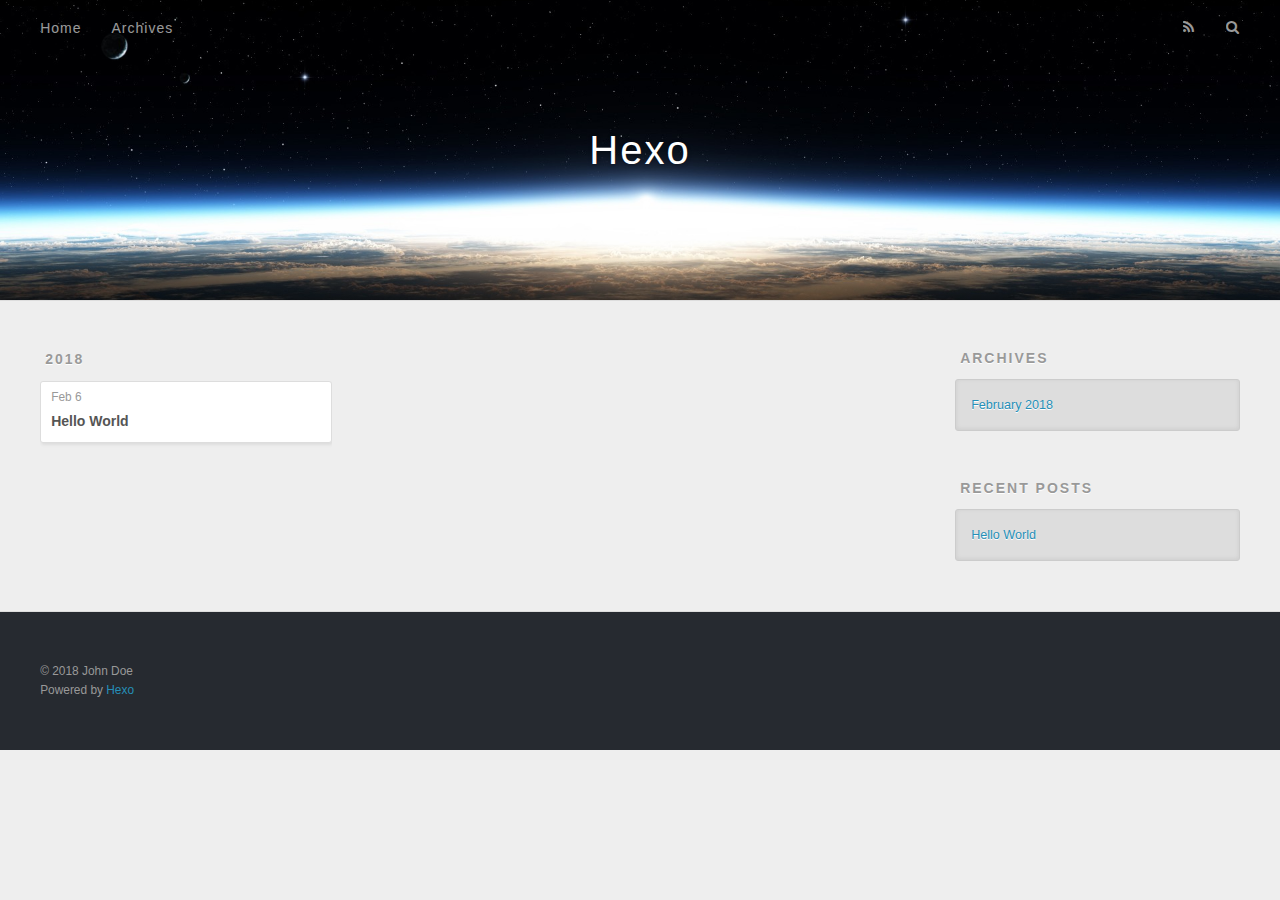
==== archives/index.html @ 39b3f88a "Site updated: 2018-02-06 17:50:25" ====
<!DOCTYPE html>
<html>
<head>
  <meta charset="utf-8">
  
  <title>Archives | Hexo</title>
  <meta name="viewport" content="width=device-width, initial-scale=1, maximum-scale=1">
  <meta property="og:type" content="website">
<meta property="og:title" content="Hexo">
<meta property="og:url" content="http://yoursite.com/archives/index.html">
<meta property="og:site_name" content="Hexo">
<meta name="twitter:card" content="summary">
<meta name="twitter:title" content="Hexo">
  
    <link rel="alternate" href="/atom.xml" title="Hexo" type="application/atom+xml">
  
  
    <link rel="icon" href="/favicon.png">
  
  
    <link href="//fonts.googleapis.com/css?family=Source+Code+Pro" rel="stylesheet" type="text/css">
  
  <link rel="stylesheet" href="/css/style.css">
  

</head>

<body>
  <div id="container">
    <div id="wrap">
      <header id="header">
  <div id="banner"></div>
  <div id="header-outer" class="outer">
    <div id="header-title" class="inner">
      <h1 id="logo-wrap">
        <a href="/" id="logo">Hexo</a>
      </h1>
      
    </div>
    <div id="header-inner" class="inner">
      <nav id="main-nav">
        <a id="main-nav-toggle" class="nav-icon"></a>
        
          <a class="main-nav-link" href="/">Home</a>
        
          <a class="main-nav-link" href="/archives">Archives</a>
        
      </nav>
      <nav id="sub-nav">
        
          <a id="nav-rss-link" class="nav-icon" href="/atom.xml" title="RSS Feed"></a>
        
        <a id="nav-search-btn" class="nav-icon" title="Search"></a>
      </nav>
      <div id="search-form-wrap">
        <form action="//google.com/search" method="get" accept-charset="UTF-8" class="search-form"><input type="search" name="q" class="search-form-input" placeholder="Search"><button type="submit" class="search-form-submit">&#xF002;</button><input type="hidden" name="sitesearch" value="http://yoursite.com"></form>
      </div>
    </div>
  </div>
</header>
      <div class="outer">
        <section id="main">
  
  
    
    
      
      
      <section class="archives-wrap">
        <div class="archive-year-wrap">
          <a href="/archives/2018" class="archive-year">2018</a>
        </div>
        <div class="archives">
    
    <article class="archive-article archive-type-post">
  <div class="archive-article-inner">
    <header class="archive-article-header">
      <a href="/2018/02/06/hello-world/" class="archive-article-date">
  <time datetime="2018-02-06T09:30:48.833Z" itemprop="datePublished">Feb 6</time>
</a>
      
  
    <h1 itemprop="name">
      <a class="archive-article-title" href="/2018/02/06/hello-world/">Hello World</a>
    </h1>
  

    </header>
  </div>
</article>
  
  
    </div></section>
  

</section>
        
          <aside id="sidebar">
  
    

  
    

  
    
  
    
  <div class="widget-wrap">
    <h3 class="widget-title">Archives</h3>
    <div class="widget">
      <ul class="archive-list"><li class="archive-list-item"><a class="archive-list-link" href="/archives/2018/02/">February 2018</a></li></ul>
    </div>
  </div>


  
    
  <div class="widget-wrap">
    <h3 class="widget-title">Recent Posts</h3>
    <div class="widget">
      <ul>
        
          <li>
            <a href="/2018/02/06/hello-world/">Hello World</a>
          </li>
        
      </ul>
    </div>
  </div>

  
</aside>
        
      </div>
      <footer id="footer">
  
  <div class="outer">
    <div id="footer-info" class="inner">
      &copy; 2018 John Doe<br>
      Powered by <a href="http://hexo.io/" target="_blank">Hexo</a>
    </div>
  </div>
</footer>
    </div>
    <nav id="mobile-nav">
  
    <a href="/" class="mobile-nav-link">Home</a>
  
    <a href="/archives" class="mobile-nav-link">Archives</a>
  
</nav>
    

<script src="//ajax.googleapis.com/ajax/libs/jquery/2.0.3/jquery.min.js"></script>


  <link rel="stylesheet" href="/fancybox/jquery.fancybox.css">
  <script src="/fancybox/jquery.fancybox.pack.js"></script>


<script src="/js/script.js"></script>

  </div>
</body>
</html>
---- css/style.css ----
body {
  width: 100%;
}
body:before,
body:after {
  content: "";
  display: table;
}
body:after {
  clear: both;
}
html,
body,
div,
span,
applet,
object,
iframe,
h1,
h2,
h3,
h4,
h5,
h6,
p,
blockquote,
pre,
a,
abbr,
acronym,
address,
big,
cite,
code,
del,
dfn,
em,
img,
ins,
kbd,
q,
s,
samp,
small,
strike,
strong,
sub,
sup,
tt,
var,
dl,
dt,
dd,
ol,
ul,
li,
fieldset,
form,
label,
legend,
table,
caption,
tbody,
tfoot,
thead,
tr,
th,
td {
  margin: 0;
  padding: 0;
  border: 0;
  outline: 0;
  font-weight: inherit;
  font-style: inherit;
  font-family: inherit;
  font-size: 100%;
  vertical-align: baseline;
}
body {
  line-height: 1;
  color: #000;
  background: #fff;
}
ol,
ul {
  list-style: none;
}
table {
  border-collapse: separate;
  border-spacing: 0;
  vertical-align: middle;
}
caption,
th,
td {
  text-align: left;
  font-weight: normal;
  vertical-align: middle;
}
a img {
  border: none;
}
input,
button {
  margin: 0;
  padding: 0;
}
input::-moz-focus-inner,
button::-moz-focus-inner {
  border: 0;
  padding: 0;
}
@font-face {
  font-family: FontAwesome;
  font-style: normal;
  font-weight: normal;
  src: url("fonts/fontawesome-webfont.eot?v=#4.0.3");
  src: url("fonts/fontawesome-webfont.eot?#iefix&v=#4.0.3") format("embedded-opentype"), url("fonts/fontawesome-webfont.woff?v=#4.0.3") format("woff"), url("fonts/fontawesome-webfont.ttf?v=#4.0.3") format("truetype"), url("fonts/fontawesome-webfont.svg#fontawesomeregular?v=#4.0.3") format("svg");
}
html,
body,
#container {
  height: 100%;
}
body {
  background: #eee;
  font: 14px "Helvetica Neue", Helvetica, Arial, sans-serif;
  -webkit-text-size-adjust: 100%;
}
.outer {
  max-width: 1220px;
  margin: 0 auto;
  padding: 0 20px;
}
.outer:before,
.outer:after {
  content: "";
  display: table;
}
.outer:after {
  clear: both;
}
.inner {
  display: inline;
  float: left;
  width: 98.33333333333333%;
  margin: 0 0.833333333333333%;
}
.left,
.alignleft {
  float: left;
}
.right,
.alignright {
  float: right;
}
.clear {
  clear: both;
}
#container {
  position: relative;
}
.mobile-nav-on {
  overflow: hidden;
}
#wrap {
  height: 100%;
  width: 100%;
  position: absolute;
  top: 0;
  left: 0;
  -webkit-transition: 0.2s ease-out;
  -moz-transition: 0.2s ease-out;
  -ms-transition: 0.2s ease-out;
  transition: 0.2s ease-out;
  z-index: 1;
  background: #eee;
}
.mobile-nav-on #wrap {
  left: 280px;
}
@media screen and (min-width: 768px) {
  #main {
    display: inline;
    float: left;
    width: 73.33333333333333%;
    margin: 0 0.833333333333333%;
  }
}
.article-date,
.article-category-link,
.archive-year,
.widget-title {
  text-decoration: none;
  text-transform: uppercase;
  letter-spacing: 2px;
  color: #999;
  margin-bottom: 1em;
  margin-left: 5px;
  line-height: 1em;
  text-shadow: 0 1px #fff;
  font-weight: bold;
}
.article-inner,
.archive-article-inner {
  background: #fff;
  -webkit-box-shadow: 1px 2px 3px #ddd;
  box-shadow: 1px 2px 3px #ddd;
  border: 1px solid #ddd;
  border-radius: 3px;
}
.article-entry h1,
.widget h1 {
  font-size: 2em;
}
.article-entry h2,
.widget h2 {
  font-size: 1.5em;
}
.article-entry h3,
.widget h3 {
  font-size: 1.3em;
}
.article-entry h4,
.widget h4 {
  font-size: 1.2em;
}
.article-entry h5,
.widget h5 {
  font-size: 1em;
}
.article-entry h6,
.widget h6 {
  font-size: 1em;
  color: #999;
}
.article-entry hr,
.widget hr {
  border: 1px dashed #ddd;
}
.article-entry strong,
.widget strong {
  font-weight: bold;
}
.article-entry em,
.widget em,
.article-entry cite,
.widget cite {
  font-style: italic;
}
.article-entry sup,
.widget sup,
.article-entry sub,
.widget sub {
  font-size: 0.75em;
  line-height: 0;
  position: relative;
  vertical-align: baseline;
}
.article-entry sup,
.widget sup {
  top: -0.5em;
}
.article-entry sub,
.widget sub {
  bottom: -0.2em;
}
.article-entry small,
.widget small {
  font-size: 0.85em;
}
.article-entry acronym,
.widget acronym,
.article-entry abbr,
.widget abbr {
  border-bottom: 1px dotted;
}
.article-entry ul,
.widget ul,
.article-entry ol,
.widget ol,
.article-entry dl,
.widget dl {
  margin: 0 20px;
  line-height: 1.6em;
}
.article-entry ul ul,
.widget ul ul,
.article-entry ol ul,
.widget ol ul,
.article-entry ul ol,
.widget ul ol,
.article-entry ol ol,
.widget ol ol {
  margin-top: 0;
  margin-bottom: 0;
}
.article-entry ul,
.widget ul {
  list-style: disc;
}
.article-entry ol,
.widget ol {
  list-style: decimal;
}
.article-entry dt,
.widget dt {
  font-weight: bold;
}
#header {
  height: 300px;
  position: relative;
  border-bottom: 1px solid #ddd;
}
#header:before,
#header:after {
  content: "";
  position: absolute;
  left: 0;
  right: 0;
  height: 40px;
}
#header:before {
  top: 0;
  background: -webkit-linear-gradient(rgba(0,0,0,0.2), transparent);
  background: -moz-linear-gradient(rgba(0,0,0,0.2), transparent);
  background: -ms-linear-gradient(rgba(0,0,0,0.2), transparent);
  background: linear-gradient(rgba(0,0,0,0.2), transparent);
}
#header:after {
  bottom: 0;
  background: -webkit-linear-gradient(transparent, rgba(0,0,0,0.2));
  background: -moz-linear-gradient(transparent, rgba(0,0,0,0.2));
  background: -ms-linear-gradient(transparent, rgba(0,0,0,0.2));
  background: linear-gradient(transparent, rgba(0,0,0,0.2));
}
#header-outer {
  height: 100%;
  position: relative;
}
#header-inner {
  position: relative;
  overflow: hidden;
}
#banner {
  position: absolute;
  top: 0;
  left: 0;
  width: 100%;
  height: 100%;
  background: url("images/banner.jpg") center #000;
  -webkit-background-size: cover;
  -moz-background-size: cover;
  background-size: cover;
  z-index: -1;
}
#header-title {
  text-align: center;
  height: 40px;
  position: absolute;
  top: 50%;
  left: 0;
  margin-top: -20px;
}
#logo,
#subtitle {
  text-decoration: none;
  color: #fff;
  font-weight: 300;
  text-shadow: 0 1px 4px rgba(0,0,0,0.3);
}
#logo {
  font-size: 40px;
  line-height: 40px;
  letter-spacing: 2px;
}
#subtitle {
  font-size: 16px;
  line-height: 16px;
  letter-spacing: 1px;
}
#subtitle-wrap {
  margin-top: 16px;
}
#main-nav {
  float: left;
  margin-left: -15px;
}
.nav-icon,
.main-nav-link {
  float: left;
  color: #fff;
  opacity: 0.6;
  text-decoration: none;
  text-shadow: 0 1px rgba(0,0,0,0.2);
  -webkit-transition: opacity 0.2s;
  -moz-transition: opacity 0.2s;
  -ms-transition: opacity 0.2s;
  transition: opacity 0.2s;
  display: block;
  padding: 20px 15px;
}
.nav-icon:hover,
.main-nav-link:hover {
  opacity: 1;
}
.nav-icon {
  font-family: FontAwesome;
  text-align: center;
  font-size: 14px;
  width: 14px;
  height: 14px;
  padding: 20px 15px;
  position: relative;
  cursor: pointer;
}
.main-nav-link {
  font-weight: 300;
  letter-spacing: 1px;
}
@media screen and (max-width: 479px) {
  .main-nav-link {
    display: none;
  }
}
#main-nav-toggle {
  display: none;
}
#main-nav-toggle:before {
  content: "\f0c9";
}
@media screen and (max-width: 479px) {
  #main-nav-toggle {
    display: block;
  }
}
#sub-nav {
  float: right;
  margin-right: -15px;
}
#nav-rss-link:before {
  content: "\f09e";
}
#nav-search-btn:before {
  content: "\f002";
}
#search-form-wrap {
  position: absolute;
  top: 15px;
  width: 150px;
  height: 30px;
  right: -150px;
  opacity: 0;
  -webkit-transition: 0.2s ease-out;
  -moz-transition: 0.2s ease-out;
  -ms-transition: 0.2s ease-out;
  transition: 0.2s ease-out;
}
#search-form-wrap.on {
  opacity: 1;
  right: 0;
}
@media screen and (max-width: 479px) {
  #search-form-wrap {
    width: 100%;
    right: -100%;
  }
}
.search-form {
  position: absolute;
  top: 0;
  left: 0;
  right: 0;
  background: #fff;
  padding: 5px 15px;
  border-radius: 15px;
  -webkit-box-shadow: 0 0 10px rgba(0,0,0,0.3);
  box-shadow: 0 0 10px rgba(0,0,0,0.3);
}
.search-form-input {
  border: none;
  background: none;
  color: #555;
  width: 100%;
  font: 13px "Helvetica Neue", Helvetica, Arial, sans-serif;
  outline: none;
}
.search-form-input::-webkit-search-results-decoration,
.search-form-input::-webkit-search-cancel-button {
  -webkit-appearance: none;
}
.search-form-submit {
  position: absolute;
  top: 50%;
  right: 10px;
  margin-top: -7px;
  font: 13px FontAwesome;
  border: none;
  background: none;
  color: #bbb;
  cursor: pointer;
}
.search-form-submit:hover,
.search-form-submit:focus {
  color: #777;
}
.article {
  margin: 50px 0;
}
.article-inner {
  overflow: hidden;
}
.article-meta:before,
.article-meta:after {
  content: "";
  display: table;
}
.article-meta:after {
  clear: both;
}
.article-date {
  float: left;
}
.article-category {
  float: left;
  line-height: 1em;
  color: #ccc;
  text-shadow: 0 1px #fff;
  margin-left: 8px;
}
.article-category:before {
  content: "\2022";
}
.article-category-link {
  margin: 0 12px 1em;
}
.article-header {
  padding: 20px 20px 0;
}
.article-title {
  text-decoration: none;
  font-size: 2em;
  font-weight: bold;
  color: #555;
  line-height: 1.1em;
  -webkit-transition: color 0.2s;
  -moz-transition: color 0.2s;
  -ms-transition: color 0.2s;
  transition: color 0.2s;
}
a.article-title:hover {
  color: #258fb8;
}
.article-entry {
  color: #555;
  padding: 0 20px;
}
.article-entry:before,
.article-entry:after {
  content: "";
  display: table;
}
.article-entry:after {
  clear: both;
}
.article-entry p,
.article-entry table {
  line-height: 1.6em;
  margin: 1.6em 0;
}
.article-entry h1,
.article-entry h2,
.article-entry h3,
.article-entry h4,
.article-entry h5,
.article-entry h6 {
  font-weight: bold;
}
.article-entry h1,
.article-entry h2,
.article-entry h3,
.article-entry h4,
.article-entry h5,
.article-entry h6 {
  line-height: 1.1em;
  margin: 1.1em 0;
}
.article-entry a {
  color: #258fb8;
  text-decoration: none;
}
.article-entry a:hover {
  text-decoration: underline;
}
.article-entry ul,
.article-entry ol,
.article-entry dl {
  margin-top: 1.6em;
  margin-bottom: 1.6em;
}
.article-entry img,
.article-entry video {
  max-width: 100%;
  height: auto;
  display: block;
  margin: auto;
}
.article-entry iframe {
  border: none;
}
.article-entry table {
  width: 100%;
  border-collapse: collapse;
  border-spacing: 0;
}
.article-entry th {
  font-weight: bold;
  border-bottom: 3px solid #ddd;
  padding-bottom: 0.5em;
}
.article-entry td {
  border-bottom: 1px solid #ddd;
  padding: 10px 0;
}
.article-entry blockquote {
  font-family: Georgia, "Times New Roman", serif;
  font-size: 1.4em;
  margin: 1.6em 20px;
  text-align: center;
}
.article-entry blockquote footer {
  font-size: 14px;
  margin: 1.6em 0;
  font-family: "Helvetica Neue", Helvetica, Arial, sans-serif;
}
.article-entry blockquote footer cite:before {
  content: "—";
  padding: 0 0.5em;
}
.article-entry .pullquote {
  text-align: left;
  width: 45%;
  margin: 0;
}
.article-entry .pullquote.left {
  margin-left: 0.5em;
  margin-right: 1em;
}
.article-entry .pullquote.right {
  margin-right: 0.5em;
  margin-left: 1em;
}
.article-entry .caption {
  color: #999;
  display: block;
  font-size: 0.9em;
  margin-top: 0.5em;
  position: relative;
  text-align: center;
}
.article-entry .video-container {
  position: relative;
  padding-top: 56.25%;
  height: 0;
  overflow: hidden;
}
.article-entry .video-container iframe,
.article-entry .video-container object,
.article-entry .video-container embed {
  position: absolute;
  top: 0;
  left: 0;
  width: 100%;
  height: 100%;
  margin-top: 0;
}
.article-more-link a {
  display: inline-block;
  line-height: 1em;
  padding: 6px 15px;
  border-radius: 15px;
  background: #eee;
  color: #999;
  text-shadow: 0 1px #fff;
  text-decoration: none;
}
.article-more-link a:hover {
  background: #258fb8;
  color: #fff;
  text-decoration: none;
  text-shadow: 0 1px #1e7293;
}
.article-footer {
  font-size: 0.85em;
  line-height: 1.6em;
  border-top: 1px solid #ddd;
  padding-top: 1.6em;
  margin: 0 20px 20px;
}
.article-footer:before,
.article-footer:after {
  content: "";
  display: table;
}
.article-footer:after {
  clear: both;
}
.article-footer a {
  color: #999;
  text-decoration: none;
}
.article-footer a:hover {
  color: #555;
}
.article-tag-list-item {
  float: left;
  margin-right: 10px;
}
.article-tag-list-link:before {
  content: "#";
}
.article-comment-link {
  float: right;
}
.article-comment-link:before {
  content: "\f075";
  font-family: FontAwesome;
  padding-right: 8px;
}
.article-share-link {
  cursor: pointer;
  float: right;
  margin-left: 20px;
}
.article-share-link:before {
  content: "\f064";
  font-family: FontAwesome;
  padding-right: 6px;
}
#article-nav {
  position: relative;
}
#article-nav:before,
#article-nav:after {
  content: "";
  display: table;
}
#article-nav:after {
  clear: both;
}
@media screen and (min-width: 768px) {
  #article-nav {
    margin: 50px 0;
  }
  #article-nav:before {
    width: 8px;
    height: 8px;
    position: absolute;
    top: 50%;
    left: 50%;
    margin-top: -4px;
    margin-left: -4px;
    content: "";
    border-radius: 50%;
    background: #ddd;
    -webkit-box-shadow: 0 1px 2px #fff;
    box-shadow: 0 1px 2px #fff;
  }
}
.article-nav-link-wrap {
  text-decoration: none;
  text-shadow: 0 1px #fff;
  color: #999;
  -webkit-box-sizing: border-box;
  -moz-box-sizing: border-box;
  box-sizing: border-box;
  margin-top: 50px;
  text-align: center;
  display: block;
}
.article-nav-link-wrap:hover {
  color: #555;
}
@media screen and (min-width: 768px) {
  .article-nav-link-wrap {
    width: 50%;
    margin-top: 0;
  }
}
@media screen and (min-width: 768px) {
  #article-nav-newer {
    float: left;
    text-align: right;
    padding-right: 20px;
  }
}
@media screen and (min-width: 768px) {
  #article-nav-older {
    float: right;
    text-align: left;
    padding-left: 20px;
  }
}
.article-nav-caption {
  text-transform: uppercase;
  letter-spacing: 2px;
  color: #ddd;
  line-height: 1em;
  font-weight: bold;
}
#article-nav-newer .article-nav-caption {
  margin-right: -2px;
}
.article-nav-title {
  font-size: 0.85em;
  line-height: 1.6em;
  margin-top: 0.5em;
}
.article-share-box {
  position: absolute;
  display: none;
  background: #fff;
  -webkit-box-shadow: 1px 2px 10px rgba(0,0,0,0.2);
  box-shadow: 1px 2px 10px rgba(0,0,0,0.2);
  border-radius: 3px;
  margin-left: -145px;
  overflow: hidden;
  z-index: 1;
}
.article-share-box.on {
  display: block;
}
.article-share-input {
  width: 100%;
  background: none;
  -webkit-box-sizing: border-box;
  -moz-box-sizing: border-box;
  box-sizing: border-box;
  font: 14px "Helvetica Neue", Helvetica, Arial, sans-serif;
  padding: 0 15px;
  color: #555;
  outline: none;
  border: 1px solid #ddd;
  border-radius: 3px 3px 0 0;
  height: 36px;
  line-height: 36px;
}
.article-share-links {
  background: #eee;
}
.article-share-links:before,
.article-share-links:after {
  content: "";
  display: table;
}
.article-share-links:after {
  clear: both;
}
.article-share-twitter,
.article-share-facebook,
.article-share-pinterest,
.article-share-google {
  width: 50px;
  height: 36px;
  display: block;
  float: left;
  position: relative;
  color: #999;
  text-shadow: 0 1px #fff;
}
.article-share-twitter:before,
.article-share-facebook:before,
.article-share-pinterest:before,
.article-share-google:before {
  font-size: 20px;
  font-family: FontAwesome;
  width: 20px;
  height: 20px;
  position: absolute;
  top: 50%;
  left: 50%;
  margin-top: -10px;
  margin-left: -10px;
  text-align: center;
}
.article-share-twitter:hover,
.article-share-facebook:hover,
.article-share-pinterest:hover,
.article-share-google:hover {
  color: #fff;
}
.article-share-twitter:before {
  content: "\f099";
}
.article-share-twitter:hover {
  background: #00aced;
  text-shadow: 0 1px #008abe;
}
.article-share-facebook:before {
  content: "\f09a";
}
.article-share-facebook:hover {
  background: #3b5998;
  text-shadow: 0 1px #2f477a;
}
.article-share-pinterest:before {
  content: "\f0d2";
}
.article-share-pinterest:hover {
  background: #cb2027;
  text-shadow: 0 1px #a21a1f;
}
.article-share-google:before {
  content: "\f0d5";
}
.article-share-google:hover {
  background: #dd4b39;
  text-shadow: 0 1px #be3221;
}
.article-gallery {
  background: #000;
  position: relative;
}
.article-gallery-photos {
  position: relative;
  overflow: hidden;
}
.article-gallery-img {
  display: none;
  max-width: 100%;
}
.article-gallery-img:first-child {
  display: block;
}
.article-gallery-img.loaded {
  position: absolute;
  display: block;
}
.article-gallery-img img {
  display: block;
  max-width: 100%;
  margin: 0 auto;
}
#comments {
  background: #fff;
  -webkit-box-shadow: 1px 2px 3px #ddd;
  box-shadow: 1px 2px 3px #ddd;
  padding: 20px;
  border: 1px solid #ddd;
  border-radius: 3px;
  margin: 50px 0;
}
#comments a {
  color: #258fb8;
}
.archives-wrap {
  margin: 50px 0;
}
.archives:before,
.archives:after {
  content: "";
  display: table;
}
.archives:after {
  clear: both;
}
.archive-year-wrap {
  margin-bottom: 1em;
}
.archives {
  -webkit-column-gap: 10px;
  -moz-column-gap: 10px;
  column-gap: 10px;
}
@media screen and (min-width: 480px) and (max-width: 767px) {
  .archives {
    -webkit-column-count: 2;
    -moz-column-count: 2;
    column-count: 2;
  }
}
@media screen and (min-width: 768px) {
  .archives {
    -webkit-column-count: 3;
    -moz-column-count: 3;
    column-count: 3;
  }
}
.archive-article {
  -webkit-column-break-inside: avoid;
  page-break-inside: avoid;
  overflow: hidden;
  break-inside: avoid-column;
}
.archive-article-inner {
  padding: 10px;
  margin-bottom: 15px;
}
.archive-article-title {
  text-decoration: none;
  font-weight: bold;
  color: #555;
  -webkit-transition: color 0.2s;
  -moz-transition: color 0.2s;
  -ms-transition: color 0.2s;
  transition: color 0.2s;
  line-height: 1.6em;
}
.archive-article-title:hover {
  color: #258fb8;
}
.archive-article-footer {
  margin-top: 1em;
}
.archive-article-date {
  color: #999;
  text-decoration: none;
  font-size: 0.85em;
  line-height: 1em;
  margin-bottom: 0.5em;
  display: block;
}
#page-nav {
  margin: 50px auto;
  background: #fff;
  -webkit-box-shadow: 1px 2px 3px #ddd;
  box-shadow: 1px 2px 3px #ddd;
  border: 1px solid #ddd;
  border-radius: 3px;
  text-align: center;
  color: #999;
  overflow: hidden;
}
#page-nav:before,
#page-nav:after {
  content: "";
  display: table;
}
#page-nav:after {
  clear: both;
}
#page-nav a,
#page-nav span {
  padding: 10px 20px;
  line-height: 1;
  height: 2ex;
}
#page-nav a {
  color: #999;
  text-decoration: none;
}
#page-nav a:hover {
  background: #999;
  color: #fff;
}
#page-nav .prev {
  float: left;
}
#page-nav .next {
  float: right;
}
#page-nav .page-number {
  display: inline-block;
}
@media screen and (max-width: 479px) {
  #page-nav .page-number {
    display: none;
  }
}
#page-nav .current {
  color: #555;
  font-weight: bold;
}
#page-nav .space {
  color: #ddd;
}
#footer {
  background: #262a30;
  padding: 50px 0;
  border-top: 1px solid #ddd;
  color: #999;
}
#footer a {
  color: #258fb8;
  text-decoration: none;
}
#footer a:hover {
  text-decoration: underline;
}
#footer-info {
  line-height: 1.6em;
  font-size: 0.85em;
}
.article-entry pre,
.article-entry .highlight {
  background: #2d2d2d;
  margin: 0 -20px;
  padding: 15px 20px;
  border-style: solid;
  border-color: #ddd;
  border-width: 1px 0;
  overflow: auto;
  color: #ccc;
  line-height: 22.400000000000002px;
}
.article-entry .highlight .gutter pre,
.article-entry .gist .gist-file .gist-data .line-numbers {
  color: #666;
  font-size: 0.85em;
}
.article-entry pre,
.article-entry code {
  font-family: "Source Code Pro", Consolas, Monaco, Menlo, Consolas, monospace;
}
.article-entry code {
  background: #eee;
  text-shadow: 0 1px #fff;
  padding: 0 0.3em;
}
.article-entry pre code {
  background: none;
  text-shadow: none;
  padding: 0;
}
.article-entry .highlight pre {
  border: none;
  margin: 0;
  padding: 0;
}
.article-entry .highlight table {
  margin: 0;
  width: auto;
}
.article-entry .highlight td {
  border: none;
  padding: 0;
}
.article-entry .highlight figcaption {
  font-size: 0.85em;
  color: #999;
  line-height: 1em;
  margin-bottom: 1em;
}
.article-entry .highlight figcaption:before,
.article-entry .highlight figcaption:after {
  content: "";
  display: table;
}
.article-entry .highlight figcaption:after {
  clear: both;
}
.article-entry .highlight figcaption a {
  float: right;
}
.article-entry .highlight .gutter pre {
  text-align: right;
  padding-right: 20px;
}
.article-entry .highlight .line {
  height: 22.400000000000002px;
}
.article-entry .highlight .line.marked {
  background: #515151;
}
.article-entry .gist {
  margin: 0 -20px;
  border-style: solid;
  border-color: #ddd;
  border-width: 1px 0;
  background: #2d2d2d;
  padding: 15px 20px 15px 0;
}
.article-entry .gist .gist-file {
  border: none;
  font-family: "Source Code Pro", Consolas, Monaco, Menlo, Consolas, monospace;
  margin: 0;
}
.article-entry .gist .gist-file .gist-data {
  background: none;
  border: none;
}
.article-entry .gist .gist-file .gist-data .line-numbers {
  background: none;
  border: none;
  padding: 0 20px 0 0;
}
.article-entry .gist .gist-file .gist-data .line-data {
  padding: 0 !important;
}
.article-entry .gist .gist-file .highlight {
  margin: 0;
  padding: 0;
  border: none;
}
.article-entry .gist .gist-file .gist-meta {
  background: #2d2d2d;
  color: #999;
  font: 0.85em "Helvetica Neue", Helvetica, Arial, sans-serif;
  text-shadow: 0 0;
  padding: 0;
  margin-top: 1em;
  margin-left: 20px;
}
.article-entry .gist .gist-file .gist-meta a {
  color: #258fb8;
  font-weight: normal;
}
.article-entry .gist .gist-file .gist-meta a:hover {
  text-decoration: underline;
}
pre .comment,
pre .title {
  color: #999;
}
pre .variable,
pre .attribute,
pre .tag,
pre .regexp,
pre .ruby .constant,
pre .xml .tag .title,
pre .xml .pi,
pre .xml .doctype,
pre .html .doctype,
pre .css .id,
pre .css .class,
pre .css .pseudo {
  color: #f2777a;
}
pre .number,
pre .preprocessor,
pre .built_in,
pre .literal,
pre .params,
pre .constant {
  color: #f99157;
}
pre .class,
pre .ruby .class .title,
pre .css .rules .attribute {
  color: #9c9;
}
pre .string,
pre .value,
pre .inheritance,
pre .header,
pre .ruby .symbol,
pre .xml .cdata {
  color: #9c9;
}
pre .css .hexcolor {
  color: #6cc;
}
pre .function,
pre .python .decorator,
pre .python .title,
pre .ruby .function .title,
pre .ruby .title .keyword,
pre .perl .sub,
pre .javascript .title,
pre .coffeescript .title {
  color: #69c;
}
pre .keyword,
pre .javascript .function {
  color: #c9c;
}
@media screen and (max-width: 479px) {
  #mobile-nav {
    position: absolute;
    top: 0;
    left: 0;
    width: 280px;
    height: 100%;
    background: #191919;
    border-right: 1px solid #fff;
  }
}
@media screen and (max-width: 479px) {
  .mobile-nav-link {
    display: block;
    color: #999;
    text-decoration: none;
    padding: 15px 20px;
    font-weight: bold;
  }
  .mobile-nav-link:hover {
    color: #fff;
  }
}
@media screen and (min-width: 768px) {
  #sidebar {
    display: inline;
    float: left;
    width: 23.333333333333332%;
    margin: 0 0.833333333333333%;
  }
}
.widget-wrap {
  margin: 50px 0;
}
.widget {
  color: #777;
  text-shadow: 0 1px #fff;
  background: #ddd;
  -webkit-box-shadow: 0 -1px 4px #ccc inset;
  box-shadow: 0 -1px 4px #ccc inset;
  border: 1px solid #ccc;
  padding: 15px;
  border-radius: 3px;
}
.widget a {
  color: #258fb8;
  text-decoration: none;
}
.widget a:hover {
  text-decoration: underline;
}
.widget ul ul,
.widget ol ul,
.widget dl ul,
.widget ul ol,
.widget ol ol,
.widget dl ol,
.widget ul dl,
.widget ol dl,
.widget dl dl {
  margin-left: 15px;
  list-style: disc;
}
.widget {
  line-height: 1.6em;
  word-wrap: break-word;
  font-size: 0.9em;
}
.widget ul,
.widget ol {
  list-style: none;
  margin: 0;
}
.widget ul ul,
.widget ol ul,
.widget ul ol,
.widget ol ol {
  margin: 0 20px;
}
.widget ul ul,
.widget ol ul {
  list-style: disc;
}
.widget ul ol,
.widget ol ol {
  list-style: decimal;
}
.category-list-count,
.tag-list-count,
.archive-list-count {
  padding-left: 5px;
  color: #999;
  font-size: 0.85em;
}
.category-list-count:before,
.tag-list-count:before,
.archive-list-count:before {
  content: "(";
}
.category-list-count:after,
.tag-list-count:after,
.archive-list-count:after {
  content: ")";
}
.tagcloud a {
  margin-right: 5px;
  display: inline-block;
}
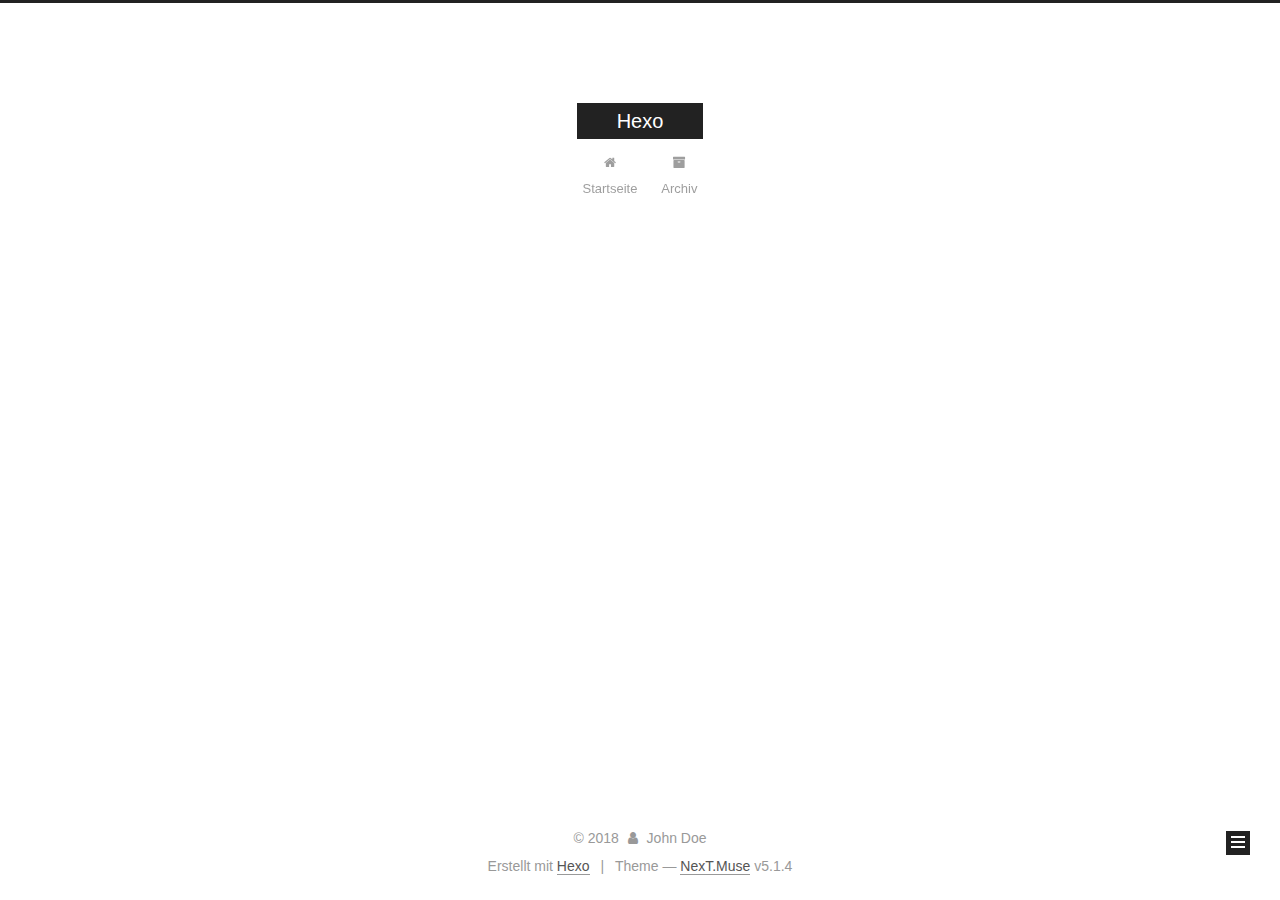
==== commit dec72934: "Site updated: 2018-02-07 09:12:26" ====
--- a/archives/index.html
+++ b/archives/index.html
@@ -1,166 +1,550 @@
 <!DOCTYPE html>
-<html>
+
+
+
+  
+
+
+<html class="theme-next muse use-motion" lang="">
 <head>
-  <meta charset="utf-8">
-  
-  <title>Archives | Hexo</title>
-  <meta name="viewport" content="width=device-width, initial-scale=1, maximum-scale=1">
-  <meta property="og:type" content="website">
+  <meta charset="UTF-8"/>
+<meta http-equiv="X-UA-Compatible" content="IE=edge" />
+<meta name="viewport" content="width=device-width, initial-scale=1, maximum-scale=1"/>
+<meta name="theme-color" content="#222">
+
+
+
+
+
+
+
+
+
+<meta http-equiv="Cache-Control" content="no-transform" />
+<meta http-equiv="Cache-Control" content="no-siteapp" />
+
+
+
+
+
+
+
+
+
+
+
+
+
+
+
+
+  
+  
+  <link href="/lib/fancybox/source/jquery.fancybox.css?v=2.1.5" rel="stylesheet" type="text/css" />
+
+
+
+
+
+
+
+<link href="/lib/font-awesome/css/font-awesome.min.css?v=4.6.2" rel="stylesheet" type="text/css" />
+
+<link href="/css/main.css?v=5.1.4" rel="stylesheet" type="text/css" />
+
+
+  <link rel="apple-touch-icon" sizes="180x180" href="/images/apple-touch-icon-next.png?v=5.1.4">
+
+
+  <link rel="icon" type="image/png" sizes="32x32" href="/images/favicon-32x32-next.png?v=5.1.4">
+
+
+  <link rel="icon" type="image/png" sizes="16x16" href="/images/favicon-16x16-next.png?v=5.1.4">
+
+
+  <link rel="mask-icon" href="/images/logo.svg?v=5.1.4" color="#222">
+
+
+
+
+
+  <meta name="keywords" content="Hexo, NexT" />
+
+
+
+
+
+
+
+
+
+
+<meta property="og:type" content="website">
 <meta property="og:title" content="Hexo">
 <meta property="og:url" content="http://yoursite.com/archives/index.html">
 <meta property="og:site_name" content="Hexo">
 <meta name="twitter:card" content="summary">
 <meta name="twitter:title" content="Hexo">
-  
-    <link rel="alternate" href="/atom.xml" title="Hexo" type="application/atom+xml">
-  
-  
-    <link rel="icon" href="/favicon.png">
-  
-  
-    <link href="//fonts.googleapis.com/css?family=Source+Code+Pro" rel="stylesheet" type="text/css">
-  
-  <link rel="stylesheet" href="/css/style.css">
-  
+
+
+
+<script type="text/javascript" id="hexo.configurations">
+  var NexT = window.NexT || {};
+  var CONFIG = {
+    root: '/',
+    scheme: 'Muse',
+    version: '5.1.4',
+    sidebar: {"position":"left","display":"post","offset":12,"b2t":false,"scrollpercent":false,"onmobile":false},
+    fancybox: true,
+    tabs: true,
+    motion: {"enable":true,"async":false,"transition":{"post_block":"fadeIn","post_header":"slideDownIn","post_body":"slideDownIn","coll_header":"slideLeftIn","sidebar":"slideUpIn"}},
+    duoshuo: {
+      userId: '0',
+      author: 'Author'
+    },
+    algolia: {
+      applicationID: '',
+      apiKey: '',
+      indexName: '',
+      hits: {"per_page":10},
+      labels: {"input_placeholder":"Search for Posts","hits_empty":"We didn't find any results for the search: ${query}","hits_stats":"${hits} results found in ${time} ms"}
+    }
+  };
+</script>
+
+
+
+  <link rel="canonical" href="http://yoursite.com/archives/"/>
+
+
+
+
+
+  <title>Archiv | Hexo</title>
+  
+
+
+
+
+
+
+
 
 </head>
 
-<body>
-  <div id="container">
-    <div id="wrap">
-      <header id="header">
-  <div id="banner"></div>
-  <div id="header-outer" class="outer">
-    <div id="header-title" class="inner">
-      <h1 id="logo-wrap">
-        <a href="/" id="logo">Hexo</a>
-      </h1>
-      
+<body itemscope itemtype="http://schema.org/WebPage" lang="">
+
+  
+  
+    
+  
+
+  <div class="container sidebar-position-left page-archive">
+    <div class="headband"></div>
+
+    <header id="header" class="header" itemscope itemtype="http://schema.org/WPHeader">
+      <div class="header-inner"><div class="site-brand-wrapper">
+  <div class="site-meta ">
+    
+
+    <div class="custom-logo-site-title">
+      <a href="/"  class="brand" rel="start">
+        <span class="logo-line-before"><i></i></span>
+        <span class="site-title">Hexo</span>
+        <span class="logo-line-after"><i></i></span>
+      </a>
     </div>
-    <div id="header-inner" class="inner">
-      <nav id="main-nav">
-        <a id="main-nav-toggle" class="nav-icon"></a>
-        
-          <a class="main-nav-link" href="/">Home</a>
-        
-          <a class="main-nav-link" href="/archives">Archives</a>
-        
-      </nav>
-      <nav id="sub-nav">
-        
-          <a id="nav-rss-link" class="nav-icon" href="/atom.xml" title="RSS Feed"></a>
-        
-        <a id="nav-search-btn" class="nav-icon" title="Search"></a>
-      </nav>
-      <div id="search-form-wrap">
-        <form action="//google.com/search" method="get" accept-charset="UTF-8" class="search-form"><input type="search" name="q" class="search-form-input" placeholder="Search"><button type="submit" class="search-form-submit">&#xF002;</button><input type="hidden" name="sitesearch" value="http://yoursite.com"></form>
+      
+        <p class="site-subtitle"></p>
+      
+  </div>
+
+  <div class="site-nav-toggle">
+    <button>
+      <span class="btn-bar"></span>
+      <span class="btn-bar"></span>
+      <span class="btn-bar"></span>
+    </button>
+  </div>
+</div>
+
+<nav class="site-nav">
+  
+
+  
+    <ul id="menu" class="menu">
+      
+        
+        <li class="menu-item menu-item-home">
+          <a href="/" rel="section">
+            
+              <i class="menu-item-icon fa fa-fw fa-home"></i> <br />
+            
+            Startseite
+          </a>
+        </li>
+      
+        
+        <li class="menu-item menu-item-archives">
+          <a href="/archives/" rel="section">
+            
+              <i class="menu-item-icon fa fa-fw fa-archive"></i> <br />
+            
+            Archiv
+          </a>
+        </li>
+      
+
+      
+    </ul>
+  
+
+  
+</nav>
+
+
+
+ </div>
+    </header>
+
+    <main id="main" class="main">
+      <div class="main-inner">
+        <div class="content-wrap">
+          <div id="content" class="content">
+            
+
+  
+  
+  
+  <div class="post-block archive">
+    <div id="posts" class="posts-collapse">
+      <span class="archive-move-on"></span>
+
+      <span class="archive-page-counter">
+        
+        
+        
+          
+        
+        Öhm..! Ein Artikel. Bleib dran.
+      </span>
+
+      
+
+        
+        
+        
+
+        
+          
+          <div class="collection-title">
+            <h1 class="archive-year" id="archive-year-2018">2018</h1>
+          </div>
+        
+        
+
+        
+
+  <article class="post post-type-normal" itemscope itemtype="http://schema.org/Article">
+    <header class="post-header">
+
+      <h2 class="post-title">
+        
+            <a class="post-title-link" href="/2018/02/06/hello-world/" itemprop="url">
+              
+                <span itemprop="name">Hello World</span>
+              
+            </a>
+        
+      </h2>
+
+      <div class="post-meta">
+        <time class="post-time" itemprop="dateCreated"
+              datetime="2018-02-06T17:30:48+08:00"
+              content="2018-02-06" >
+          02-06
+        </time>
       </div>
+
+    </header>
+  </article>
+
+
+
+      
+
     </div>
   </div>
-</header>
-      <div class="outer">
-        <section id="main">
-  
-  
-    
-    
-      
-      
-      <section class="archives-wrap">
-        <div class="archive-year-wrap">
-          <a href="/archives/2018" class="archive-year">2018</a>
+  
+  
+  
+
+  
+
+
+
+          </div>
+          
+
+
+          
+
         </div>
-        <div class="archives">
-    
-    <article class="archive-article archive-type-post">
-  <div class="archive-article-inner">
-    <header class="archive-article-header">
-      <a href="/2018/02/06/hello-world/" class="archive-article-date">
-  <time datetime="2018-02-06T09:30:48.833Z" itemprop="datePublished">Feb 6</time>
-</a>
-      
-  
-    <h1 itemprop="name">
-      <a class="archive-article-title" href="/2018/02/06/hello-world/">Hello World</a>
-    </h1>
-  
-
-    </header>
-  </div>
-</article>
-  
-  
-    </div></section>
-  
-
-</section>
-        
-          <aside id="sidebar">
-  
-    
-
-  
-    
-
-  
-    
-  
-    
-  <div class="widget-wrap">
-    <h3 class="widget-title">Archives</h3>
-    <div class="widget">
-      <ul class="archive-list"><li class="archive-list-item"><a class="archive-list-link" href="/archives/2018/02/">February 2018</a></li></ul>
+        
+          
+  
+  <div class="sidebar-toggle">
+    <div class="sidebar-toggle-line-wrap">
+      <span class="sidebar-toggle-line sidebar-toggle-line-first"></span>
+      <span class="sidebar-toggle-line sidebar-toggle-line-middle"></span>
+      <span class="sidebar-toggle-line sidebar-toggle-line-last"></span>
     </div>
   </div>
 
-
-  
+  <aside id="sidebar" class="sidebar">
     
-  <div class="widget-wrap">
-    <h3 class="widget-title">Recent Posts</h3>
-    <div class="widget">
-      <ul>
-        
-          <li>
-            <a href="/2018/02/06/hello-world/">Hello World</a>
-          </li>
-        
-      </ul>
+    <div class="sidebar-inner">
+
+      
+
+      
+
+      <section class="site-overview-wrap sidebar-panel sidebar-panel-active">
+        <div class="site-overview">
+          <div class="site-author motion-element" itemprop="author" itemscope itemtype="http://schema.org/Person">
+            
+              <p class="site-author-name" itemprop="name">John Doe</p>
+              <p class="site-description motion-element" itemprop="description"></p>
+          </div>
+
+          <nav class="site-state motion-element">
+
+            
+              <div class="site-state-item site-state-posts">
+              
+                <a href="/archives/">
+              
+                  <span class="site-state-item-count">1</span>
+                  <span class="site-state-item-name">Artikel</span>
+                </a>
+              </div>
+            
+
+            
+
+            
+
+          </nav>
+
+          
+
+          
+
+          
+          
+
+          
+          
+
+          
+
+        </div>
+      </section>
+
+      
+
+      
+
     </div>
+  </aside>
+
+
+        
+      </div>
+    </main>
+
+    <footer id="footer" class="footer">
+      <div class="footer-inner">
+        <div class="copyright">&copy; <span itemprop="copyrightYear">2018</span>
+  <span class="with-love">
+    <i class="fa fa-user"></i>
+  </span>
+  <span class="author" itemprop="copyrightHolder">John Doe</span>
+
+  
+</div>
+
+
+  <div class="powered-by">Erstellt mit  <a class="theme-link" target="_blank" href="https://hexo.io">Hexo</a></div>
+
+
+
+  <span class="post-meta-divider">|</span>
+
+
+
+  <div class="theme-info">Theme &mdash; <a class="theme-link" target="_blank" href="https://github.com/iissnan/hexo-theme-next">NexT.Muse</a> v5.1.4</div>
+
+
+
+
+        
+
+
+
+
+
+
+
+        
+      </div>
+    </footer>
+
+    
+      <div class="back-to-top">
+        <i class="fa fa-arrow-up"></i>
+        
+      </div>
+    
+
+    
+
   </div>
 
   
-</aside>
-        
-      </div>
-      <footer id="footer">
-  
-  <div class="outer">
-    <div id="footer-info" class="inner">
-      &copy; 2018 John Doe<br>
-      Powered by <a href="http://hexo.io/" target="_blank">Hexo</a>
-    </div>
-  </div>
-</footer>
-    </div>
-    <nav id="mobile-nav">
-  
-    <a href="/" class="mobile-nav-link">Home</a>
-  
-    <a href="/archives" class="mobile-nav-link">Archives</a>
-  
-</nav>
-    
-
-<script src="//ajax.googleapis.com/ajax/libs/jquery/2.0.3/jquery.min.js"></script>
-
-
-  <link rel="stylesheet" href="/fancybox/jquery.fancybox.css">
-  <script src="/fancybox/jquery.fancybox.pack.js"></script>
-
-
-<script src="/js/script.js"></script>
-
-  </div>
+
+<script type="text/javascript">
+  if (Object.prototype.toString.call(window.Promise) !== '[object Function]') {
+    window.Promise = null;
+  }
+</script>
+
+
+
+
+
+
+
+
+
+  
+
+
+
+
+
+
+
+
+
+
+
+
+  
+  
+    <script type="text/javascript" src="/lib/jquery/index.js?v=2.1.3"></script>
+  
+
+  
+  
+    <script type="text/javascript" src="/lib/fastclick/lib/fastclick.min.js?v=1.0.6"></script>
+  
+
+  
+  
+    <script type="text/javascript" src="/lib/jquery_lazyload/jquery.lazyload.js?v=1.9.7"></script>
+  
+
+  
+  
+    <script type="text/javascript" src="/lib/velocity/velocity.min.js?v=1.2.1"></script>
+  
+
+  
+  
+    <script type="text/javascript" src="/lib/velocity/velocity.ui.min.js?v=1.2.1"></script>
+  
+
+  
+  
+    <script type="text/javascript" src="/lib/fancybox/source/jquery.fancybox.pack.js?v=2.1.5"></script>
+  
+
+
+  
+
+
+  <script type="text/javascript" src="/js/src/utils.js?v=5.1.4"></script>
+
+  <script type="text/javascript" src="/js/src/motion.js?v=5.1.4"></script>
+
+
+
+  
+  
+
+  
+
+  
+
+
+  <script type="text/javascript" src="/js/src/bootstrap.js?v=5.1.4"></script>
+
+
+
+  
+
+
+  
+
+
+
+
+	
+
+
+
+
+
+  
+
+
+
+
+
+  
+
+
+
+
+
+
+
+
+
+
+
+
+  
+
+
+
+
+
+  
+
+  
+
+  
+
+  
+  
+
+  
+
+  
+
+  
+
 </body>
-</html>+</html>
--- a/css/main.css
+++ b/css/main.css
@@ -0,0 +1,2662 @@
+/* normalize.css v3.0.2 | MIT License | git.io/normalize */
+html {
+  font-family: sans-serif; /* 1 */
+  -ms-text-size-adjust: 100%; /* 2 */
+  -webkit-text-size-adjust: 100%; /* 2 */
+}
+body {
+  margin: 0;
+}
+article,
+aside,
+details,
+figcaption,
+figure,
+footer,
+header,
+hgroup,
+main,
+menu,
+nav,
+section,
+summary {
+  display: block;
+}
+audio,
+canvas,
+progress,
+video {
+  display: inline-block; /* 1 */
+  vertical-align: baseline; /* 2 */
+}
+audio:not([controls]) {
+  display: none;
+  height: 0;
+}
+[hidden],
+template {
+  display: none;
+}
+a {
+  background-color: transparent;
+}
+a:active,
+a:hover {
+  outline: 0;
+}
+abbr[title] {
+  border-bottom: 1px dotted;
+}
+b,
+strong {
+  font-weight: bold;
+}
+dfn {
+  font-style: italic;
+}
+h1 {
+  font-size: 2em;
+  margin: 0.67em 0;
+}
+mark {
+  background: #ff0;
+  color: #000;
+}
+small {
+  font-size: 80%;
+}
+sub,
+sup {
+  font-size: 75%;
+  line-height: 0;
+  position: relative;
+  vertical-align: baseline;
+}
+sup {
+  top: -0.5em;
+}
+sub {
+  bottom: -0.25em;
+}
+img {
+  border: 0;
+}
+svg:not(:root) {
+  overflow: hidden;
+}
+figure {
+  margin: 1em 40px;
+}
+hr {
+  -moz-box-sizing: content-box;
+  box-sizing: content-box;
+  height: 0;
+}
+pre {
+  overflow: auto;
+}
+code,
+kbd,
+pre,
+samp {
+  font-family: monospace, monospace;
+  font-size: 1em;
+}
+button,
+input,
+optgroup,
+select,
+textarea {
+  color: inherit; /* 1 */
+  font: inherit; /* 2 */
+  margin: 0; /* 3 */
+}
+button {
+  overflow: visible;
+}
+button,
+select {
+  text-transform: none;
+}
+button,
+html input[type="button"],
+input[type="reset"],
+input[type="submit"] {
+  -webkit-appearance: button; /* 2 */
+  cursor: pointer; /* 3 */
+}
+button[disabled],
+html input[disabled] {
+  cursor: default;
+}
+button::-moz-focus-inner,
+input::-moz-focus-inner {
+  border: 0;
+  padding: 0;
+}
+input {
+  line-height: normal;
+}
+input[type="checkbox"],
+input[type="radio"] {
+  box-sizing: border-box; /* 1 */
+  padding: 0; /* 2 */
+}
+input[type="number"]::-webkit-inner-spin-button,
+input[type="number"]::-webkit-outer-spin-button {
+  height: auto;
+}
+input[type="search"] {
+  -webkit-appearance: textfield; /* 1 */
+  -moz-box-sizing: content-box;
+  -webkit-box-sizing: content-box; /* 2 */
+  box-sizing: content-box;
+}
+input[type="search"]::-webkit-search-cancel-button,
+input[type="search"]::-webkit-search-decoration {
+  -webkit-appearance: none;
+}
+fieldset {
+  border: 1px solid #c0c0c0;
+  margin: 0 2px;
+  padding: 0.35em 0.625em 0.75em;
+}
+legend {
+  border: 0; /* 1 */
+  padding: 0; /* 2 */
+}
+textarea {
+  overflow: auto;
+}
+optgroup {
+  font-weight: bold;
+}
+table {
+  border-collapse: collapse;
+  border-spacing: 0;
+}
+td,
+th {
+  padding: 0;
+}
+::selection {
+  background: #262a30;
+  color: #fff;
+}
+body {
+  position: relative;
+  font-family: 'Lato', "PingFang SC", "Microsoft YaHei", sans-serif;
+  font-size: 14px;
+  line-height: 2;
+  color: #555;
+  background: #fff;
+}
+@media (max-width: 767px) {
+  body {
+    padding-right: 0 !important;
+  }
+}
+@media (min-width: 768px) and (max-width: 991px) {
+  body {
+    padding-right: 0 !important;
+  }
+}
+@media (min-width: 1600px) {
+  body {
+    font-size: 16px;
+  }
+}
+h1,
+h2,
+h3,
+h4,
+h5,
+h6 {
+  margin: 0;
+  padding: 0;
+  font-weight: bold;
+  line-height: 1.5;
+  font-family: 'Lato', "PingFang SC", "Microsoft YaHei", sans-serif;
+}
+h2,
+h3,
+h4,
+h5,
+h6 {
+  margin: 20px 0 15px;
+}
+h1 {
+  font-size: 22px;
+}
+@media (max-width: 767px) {
+  h1 {
+    font-size: 18px;
+  }
+}
+h2 {
+  font-size: 20px;
+}
+@media (max-width: 767px) {
+  h2 {
+    font-size: 16px;
+  }
+}
+h3 {
+  font-size: 18px;
+}
+@media (max-width: 767px) {
+  h3 {
+    font-size: 14px;
+  }
+}
+h4 {
+  font-size: 16px;
+}
+@media (max-width: 767px) {
+  h4 {
+    font-size: 12px;
+  }
+}
+h5 {
+  font-size: 14px;
+}
+@media (max-width: 767px) {
+  h5 {
+    font-size: 10px;
+  }
+}
+h6 {
+  font-size: 12px;
+}
+@media (max-width: 767px) {
+  h6 {
+    font-size: 8px;
+  }
+}
+p {
+  margin: 0 0 20px 0;
+}
+a {
+  color: #555;
+  text-decoration: none;
+  outline: none;
+  border-bottom: 1px solid #999;
+  word-wrap: break-word;
+}
+a:hover {
+  color: #222;
+  border-bottom-color: #222;
+}
+blockquote {
+  margin: 0;
+  padding: 0;
+}
+img {
+  display: block;
+  margin: auto;
+  max-width: 100%;
+  height: auto;
+}
+hr {
+  margin: 40px 0;
+  height: 3px;
+  border: none;
+  background-color: #ddd;
+  background-image: repeating-linear-gradient(-45deg, #fff, #fff 4px, transparent 4px, transparent 8px);
+}
+blockquote {
+  padding: 0 15px;
+  color: #666;
+  border-left: 4px solid #ddd;
+}
+blockquote cite::before {
+  content: "-";
+  padding: 0 5px;
+}
+dt {
+  font-weight: 700;
+}
+dd {
+  margin: 0;
+  padding: 0;
+}
+kbd {
+  border: 1px solid #ccc;
+  border-radius: 0.2em;
+  box-shadow: 0.1em 0.1em 0.2em rgba(0,0,0,0.1);
+  background-color: #f9f9f9;
+  font-family: inherit;
+  background-image: -webkit-linear-gradient(top, #eee, #fff, #eee);
+  padding: 0.1em 0.3em;
+  white-space: nowrap;
+}
+.text-left {
+  text-align: left;
+}
+.text-center {
+  text-align: center;
+}
+.text-right {
+  text-align: right;
+}
+.text-justify {
+  text-align: justify;
+}
+.text-nowrap {
+  white-space: nowrap;
+}
+.text-lowercase {
+  text-transform: lowercase;
+}
+.text-uppercase {
+  text-transform: uppercase;
+}
+.text-capitalize {
+  text-transform: capitalize;
+}
+.center-block {
+  display: block;
+  margin-left: auto;
+  margin-right: auto;
+}
+.clearfix:before,
+.clearfix:after {
+  content: " ";
+  display: table;
+}
+.clearfix:after {
+  clear: both;
+}
+.pullquote {
+  width: 45%;
+}
+.pullquote.left {
+  float: left;
+  margin-left: 5px;
+  margin-right: 10px;
+}
+.pullquote.right {
+  float: right;
+  margin-left: 10px;
+  margin-right: 5px;
+}
+.affix.affix.affix {
+  position: fixed;
+}
+.translation {
+  margin-top: -20px;
+  font-size: 14px;
+  color: #999;
+}
+.scrollbar-measure {
+  width: 100px;
+  height: 100px;
+  overflow: scroll;
+  position: absolute;
+  top: -9999px;
+}
+.use-motion .motion-element {
+  opacity: 0;
+}
+table {
+  margin: 20px 0;
+  width: 100%;
+  border-collapse: collapse;
+  border-spacing: 0;
+  border: 1px solid #ddd;
+  font-size: 14px;
+  table-layout: fixed;
+  word-wrap: break-all;
+}
+table>tbody>tr:nth-of-type(odd) {
+  background-color: #f9f9f9;
+}
+table>tbody>tr:hover {
+  background-color: #f5f5f5;
+}
+caption,
+th,
+td {
+  padding: 8px;
+  text-align: left;
+  vertical-align: middle;
+  font-weight: normal;
+}
+th,
+td {
+  border-bottom: 3px solid #ddd;
+  border-right: 1px solid #eee;
+}
+th {
+  padding-bottom: 10px;
+  font-weight: 700;
+}
+td {
+  border-bottom-width: 1px;
+}
+html,
+body {
+  height: 100%;
+}
+.container {
+  position: relative;
+  min-height: 100%;
+}
+.header-inner {
+  margin: 0 auto;
+  padding: 100px 0 70px;
+  width: 700px;
+}
+@media (min-width: 1600px) {
+  .container .header-inner {
+    width: 900px;
+  }
+}
+.main {
+  padding-bottom: 150px;
+}
+.main-inner {
+  margin: 0 auto;
+  width: 700px;
+}
+@media (min-width: 1600px) {
+  .container .main-inner {
+    width: 900px;
+  }
+}
+.footer {
+  position: absolute;
+  left: 0;
+  bottom: 0;
+  width: 100%;
+  min-height: 50px;
+}
+.footer-inner {
+  box-sizing: border-box;
+  margin: 20px auto;
+  width: 700px;
+}
+@media (min-width: 1600px) {
+  .container .footer-inner {
+    width: 900px;
+  }
+}
+pre,
+.highlight {
+  overflow: auto;
+  margin: 20px 0;
+  padding: 0;
+  font-size: 13px;
+  color: #4d4d4c;
+  background: #f7f7f7;
+  line-height: 1.6;
+}
+pre,
+code {
+  font-family: consolas, Menlo, "PingFang SC", "Microsoft YaHei", monospace;
+}
+code {
+  padding: 2px 4px;
+  word-wrap: break-word;
+  color: #555;
+  background: #eee;
+  border-radius: 3px;
+  font-size: 13px;
+}
+pre {
+  padding: 10px;
+}
+pre code {
+  padding: 0;
+  color: #4d4d4c;
+  background: none;
+  text-shadow: none;
+}
+.highlight {
+  border-radius: 1px;
+}
+.highlight pre {
+  border: none;
+  margin: 0;
+  padding: 10px 0;
+}
+.highlight table {
+  margin: 0;
+  width: auto;
+  border: none;
+}
+.highlight td {
+  border: none;
+  padding: 0;
+}
+.highlight figcaption {
+  font-size: 1em;
+  color: #4d4d4c;
+  line-height: 1em;
+  margin-bottom: 1em;
+}
+.highlight figcaption:before,
+.highlight figcaption:after {
+  content: " ";
+  display: table;
+}
+.highlight figcaption:after {
+  clear: both;
+}
+.highlight figcaption a {
+  float: right;
+  color: #4d4d4c;
+}
+.highlight figcaption a:hover {
+  border-bottom-color: #4d4d4c;
+}
+.highlight .gutter pre {
+  padding-left: 10px;
+  padding-right: 10px;
+  color: #869194;
+  text-align: right;
+  background-color: #eff2f3;
+}
+.highlight .code pre {
+  width: 100%;
+  padding-left: 10px;
+  padding-right: 10px;
+  background-color: #f7f7f7;
+}
+.highlight .line {
+  height: 20px;
+}
+.gutter {
+  -webkit-user-select: none;
+  -moz-user-select: none;
+  -ms-user-select: none;
+  user-select: none;
+}
+.gist table {
+  width: auto;
+}
+.gist table td {
+  border: none;
+}
+pre .deletion {
+  background: #fdd;
+}
+pre .addition {
+  background: #dfd;
+}
+pre .meta {
+  color: #8959a8;
+}
+pre .comment {
+  color: #8e908c;
+}
+pre .variable,
+pre .attribute,
+pre .tag,
+pre .regexp,
+pre .ruby .constant,
+pre .xml .tag .title,
+pre .xml .pi,
+pre .xml .doctype,
+pre .html .doctype,
+pre .css .id,
+pre .css .class,
+pre .css .pseudo {
+  color: #c82829;
+}
+pre .number,
+pre .preprocessor,
+pre .built_in,
+pre .literal,
+pre .params,
+pre .constant,
+pre .command {
+  color: #f5871f;
+}
+pre .ruby .class .title,
+pre .css .rules .attribute,
+pre .string,
+pre .value,
+pre .inheritance,
+pre .header,
+pre .ruby .symbol,
+pre .xml .cdata,
+pre .special,
+pre .number,
+pre .formula {
+  color: #718c00;
+}
+pre .title,
+pre .css .hexcolor {
+  color: #3e999f;
+}
+pre .function,
+pre .python .decorator,
+pre .python .title,
+pre .ruby .function .title,
+pre .ruby .title .keyword,
+pre .perl .sub,
+pre .javascript .title,
+pre .coffeescript .title {
+  color: #4271ae;
+}
+pre .keyword,
+pre .javascript .function {
+  color: #8959a8;
+}
+.full-image.full-image.full-image.full-image {
+  border: none;
+  max-width: 100%;
+  width: auto;
+  margin: 20px auto 25px;
+}
+@media (min-width: 992px) {
+  .full-image.full-image.full-image.full-image {
+    max-width: none;
+    width: 110%;
+    margin: 25px -5%;
+  }
+}
+.blockquote-center,
+.page-home .post-type-quote blockquote,
+.page-post-detail .post-type-quote blockquote {
+  position: relative;
+  margin: 40px 0;
+  padding: 0;
+  border-left: none;
+  text-align: center;
+}
+.blockquote-center::before,
+.page-home .post-type-quote blockquote::before,
+.page-post-detail .post-type-quote blockquote::before,
+.blockquote-center::after,
+.page-home .post-type-quote blockquote::after,
+.page-post-detail .post-type-quote blockquote::after {
+  position: absolute;
+  content: ' ';
+  display: block;
+  width: 100%;
+  height: 24px;
+  opacity: 0.2;
+  background-repeat: no-repeat;
+  background-position: 0 -6px;
+  background-size: 22px 22px;
+}
+.blockquote-center::before,
+.page-home .post-type-quote blockquote::before,
+.page-post-detail .post-type-quote blockquote::before {
+  top: -20px;
+  background-image: url("../images/quote-l.svg");
+  border-top: 1px solid #ccc;
+}
+.blockquote-center::after,
+.page-home .post-type-quote blockquote::after,
+.page-post-detail .post-type-quote blockquote::after {
+  bottom: -20px;
+  background-image: url("../images/quote-r.svg");
+  border-bottom: 1px solid #ccc;
+  background-position: 100% 8px;
+}
+.blockquote-center p,
+.page-home .post-type-quote blockquote p,
+.page-post-detail .post-type-quote blockquote p,
+.blockquote-center div,
+.page-home .post-type-quote blockquote div,
+.page-post-detail .post-type-quote blockquote div {
+  text-align: center;
+}
+.post .post-body .group-picture img {
+  box-sizing: border-box;
+  padding: 0 3px;
+  border: none;
+}
+.post .group-picture-row {
+  overflow: hidden;
+  margin-top: 6px;
+}
+.post .group-picture-row:first-child {
+  margin-top: 0;
+}
+.post .group-picture-column {
+  float: left;
+}
+.page-post-detail .post-body .group-picture-column {
+  float: none;
+  margin-top: 10px;
+  width: auto !important;
+}
+.page-post-detail .post-body .group-picture-column img {
+  margin: 0 auto;
+}
+.page-archive .group-picture-container {
+  overflow: hidden;
+}
+.page-archive .group-picture-row {
+  float: left;
+}
+.page-archive .group-picture-row:first-child {
+  margin-top: 6px;
+}
+.page-archive .group-picture-column {
+  max-width: 150px;
+  max-height: 150px;
+}
+.post-body .note {
+  position: relative;
+  padding: 15px;
+  margin-bottom: 20px;
+  border: 1px solid #eee;
+  border-left-width: 5px;
+  border-radius: 3px;
+}
+.post-body .note h2,
+.post-body .note h3,
+.post-body .note h4,
+.post-body .note h5,
+.post-body .note h6 {
+  margin-top: 0;
+  margin-bottom: 0;
+  border-bottom: initial;
+  padding-top: 0 !important;
+}
+.post-body .note p:first-child,
+.post-body .note ul:first-child,
+.post-body .note ol:first-child,
+.post-body .note table:first-child,
+.post-body .note pre:first-child,
+.post-body .note blockquote:first-child {
+  margin-top: 0;
+}
+.post-body .note p:last-child,
+.post-body .note ul:last-child,
+.post-body .note ol:last-child,
+.post-body .note table:last-child,
+.post-body .note pre:last-child,
+.post-body .note blockquote:last-child {
+  margin-bottom: 0;
+}
+.post-body .note.default {
+  border-left-color: #777;
+}
+.post-body .note.default h2,
+.post-body .note.default h3,
+.post-body .note.default h4,
+.post-body .note.default h5,
+.post-body .note.default h6 {
+  color: #777;
+}
+.post-body .note.primary {
+  border-left-color: #6f42c1;
+}
+.post-body .note.primary h2,
+.post-body .note.primary h3,
+.post-body .note.primary h4,
+.post-body .note.primary h5,
+.post-body .note.primary h6 {
+  color: #6f42c1;
+}
+.post-body .note.info {
+  border-left-color: #428bca;
+}
+.post-body .note.info h2,
+.post-body .note.info h3,
+.post-body .note.info h4,
+.post-body .note.info h5,
+.post-body .note.info h6 {
+  color: #428bca;
+}
+.post-body .note.success {
+  border-left-color: #5cb85c;
+}
+.post-body .note.success h2,
+.post-body .note.success h3,
+.post-body .note.success h4,
+.post-body .note.success h5,
+.post-body .note.success h6 {
+  color: #5cb85c;
+}
+.post-body .note.warning {
+  border-left-color: #f0ad4e;
+}
+.post-body .note.warning h2,
+.post-body .note.warning h3,
+.post-body .note.warning h4,
+.post-body .note.warning h5,
+.post-body .note.warning h6 {
+  color: #f0ad4e;
+}
+.post-body .note.danger {
+  border-left-color: #d9534f;
+}
+.post-body .note.danger h2,
+.post-body .note.danger h3,
+.post-body .note.danger h4,
+.post-body .note.danger h5,
+.post-body .note.danger h6 {
+  color: #d9534f;
+}
+.post-body .label {
+  display: inline;
+  padding: 0 2px;
+  white-space: nowrap;
+}
+.post-body .label.default {
+  background-color: #f0f0f0;
+}
+.post-body .label.primary {
+  background-color: #efe6f7;
+}
+.post-body .label.info {
+  background-color: #e5f2f8;
+}
+.post-body .label.success {
+  background-color: #e7f4e9;
+}
+.post-body .label.warning {
+  background-color: #fcf6e1;
+}
+.post-body .label.danger {
+  background-color: #fae8eb;
+}
+.post-body .tabs {
+  position: relative;
+  display: block;
+  margin-bottom: 20px;
+  padding-top: 10px;
+}
+.post-body .tabs ul.nav-tabs {
+  margin: 0;
+  padding: 0;
+  display: flex;
+  margin-bottom: -1px;
+}
+@media (max-width: 413px) {
+  .post-body .tabs ul.nav-tabs {
+    display: block;
+    margin-bottom: 5px;
+  }
+}
+.post-body .tabs ul.nav-tabs li.tab {
+  list-style-type: none !important;
+  margin: 0 0.25em 0 0;
+  border-top: 3px solid transparent;
+  border-left: 1px solid transparent;
+  border-right: 1px solid transparent;
+}
+@media (max-width: 413px) {
+  .post-body .tabs ul.nav-tabs li.tab {
+    margin: initial;
+    border-top: 1px solid transparent;
+    border-left: 3px solid transparent;
+    border-right: 1px solid transparent;
+    border-bottom: 1px solid transparent;
+  }
+}
+.post-body .tabs ul.nav-tabs li.tab a {
+  outline: 0;
+  border-bottom: initial;
+  display: block;
+  line-height: 1.8em;
+  padding: 0.25em 0.75em;
+  transition-duration: 0.2s;
+  transition-timing-function: ease-out;
+  transition-delay: 0s;
+}
+.post-body .tabs ul.nav-tabs li.tab a i {
+  width: 1.285714285714286em;
+}
+.post-body .tabs ul.nav-tabs li.tab.active {
+  border-top: 3px solid #fc6423;
+  border-left: 1px solid #ddd;
+  border-right: 1px solid #ddd;
+  background-color: #fff;
+}
+@media (max-width: 413px) {
+  .post-body .tabs ul.nav-tabs li.tab.active {
+    border-top: 1px solid #ddd;
+    border-left: 3px solid #fc6423;
+    border-right: 1px solid #ddd;
+    border-bottom: 1px solid #ddd;
+  }
+}
+.post-body .tabs ul.nav-tabs li.tab.active a {
+  cursor: default;
+  color: #555;
+}
+.post-body .tabs .tab-content {
+  background-color: #fff;
+}
+.post-body .tabs .tab-content .tab-pane {
+  border: 1px solid #ddd;
+  padding: 20px 20px 0 20px;
+}
+.post-body .tabs .tab-content .tab-pane:not(.active) {
+  display: none !important;
+}
+.post-body .tabs .tab-content .tab-pane.active {
+  display: block !important;
+}
+.btn {
+  display: inline-block;
+  padding: 0 20px;
+  font-size: 14px;
+  color: #fff;
+  background: #222;
+  border: 2px solid #222;
+  text-decoration: none;
+  border-radius: 0;
+  transition-property: background-color;
+  transition-duration: 0.2s;
+  transition-timing-function: ease-in-out;
+  transition-delay: 0s;
+  line-height: 2;
+}
+.btn:hover {
+  border-color: #222;
+  color: #222;
+  background: #fff;
+}
+.btn +.btn {
+  margin: 0 0 8px 8px;
+}
+.btn .fa-fw {
+  width: 1.285714285714286em;
+  text-align: left;
+}
+.btn-bar {
+  display: block;
+  width: 22px;
+  height: 2px;
+  background: #555;
+  border-radius: 1px;
+}
+.btn-bar+.btn-bar {
+  margin-top: 4px;
+}
+.pagination {
+  margin: 120px 0 40px;
+  text-align: center;
+  border-top: 1px solid #eee;
+}
+.page-number-basic,
+.pagination .prev,
+.pagination .next,
+.pagination .page-number,
+.pagination .space {
+  display: inline-block;
+  position: relative;
+  top: -1px;
+  margin: 0 10px;
+  padding: 0 11px;
+}
+@media (max-width: 767px) {
+  .page-number-basic,
+  .pagination .prev,
+  .pagination .next,
+  .pagination .page-number,
+  .pagination .space {
+    margin: 0 5px;
+  }
+}
+.pagination .prev,
+.pagination .next,
+.pagination .page-number {
+  border-bottom: 0;
+  border-top: 1px solid #eee;
+  transition-property: border-color;
+  transition-duration: 0.2s;
+  transition-timing-function: ease-in-out;
+  transition-delay: 0s;
+}
+.pagination .prev:hover,
+.pagination .next:hover,
+.pagination .page-number:hover {
+  border-top-color: #222;
+}
+.pagination .space {
+  padding: 0;
+  margin: 0;
+}
+.pagination .prev {
+  margin-left: 0;
+}
+.pagination .next {
+  margin-right: 0;
+}
+.pagination .page-number.current {
+  color: #fff;
+  background: #ccc;
+  border-top-color: #ccc;
+}
+@media (max-width: 767px) {
+  .pagination {
+    border-top: none;
+  }
+  .pagination .prev,
+  .pagination .next,
+  .pagination .page-number {
+    margin-bottom: 10px;
+    border-top: 0;
+    border-bottom: 1px solid #eee;
+    padding: 0 10px;
+  }
+  .pagination .prev:hover,
+  .pagination .next:hover,
+  .pagination .page-number:hover {
+    border-bottom-color: #222;
+  }
+}
+.comments {
+  margin: 60px 20px 0;
+}
+.tag-cloud {
+  text-align: center;
+}
+.tag-cloud a {
+  display: inline-block;
+  margin: 10px;
+}
+.back-to-top {
+  box-sizing: border-box;
+  position: fixed;
+  bottom: -100px;
+  right: 30px;
+  z-index: 1050;
+  padding: 0 6px;
+  width: 24px;
+  background: #222;
+  font-size: 12px;
+  opacity: 1;
+  color: #fff;
+  cursor: pointer;
+  text-align: center;
+  -webkit-transform: translateZ(0);
+  transition-property: bottom;
+  transition-duration: 0.2s;
+  transition-timing-function: ease-in-out;
+  transition-delay: 0s;
+}
+@media (min-width: 768px) and (max-width: 991px) {
+  .back-to-top {
+    display: none !important;
+  }
+}
+@media (max-width: 767px) {
+  .back-to-top {
+    display: none !important;
+  }
+}
+.back-to-top.back-to-top-on {
+  bottom: 19px;
+}
+.header {
+  background: transparent;
+}
+.header-inner {
+  position: relative;
+}
+.headband {
+  height: 3px;
+  background: #222;
+}
+.site-meta {
+  margin: 0;
+  text-align: center;
+}
+@media (max-width: 767px) {
+  .site-meta {
+    text-align: center;
+  }
+}
+.brand {
+  position: relative;
+  display: inline-block;
+  padding: 0 40px;
+  color: #fff;
+  background: #222;
+  border-bottom: none;
+}
+.brand:hover {
+  color: #fff;
+}
+.logo {
+  display: inline-block;
+  margin-right: 5px;
+  line-height: 36px;
+  vertical-align: top;
+}
+.site-title {
+  display: inline-block;
+  vertical-align: top;
+  line-height: 36px;
+  font-size: 20px;
+  font-weight: normal;
+  font-family: 'Lato', "PingFang SC", "Microsoft YaHei", sans-serif;
+}
+.site-subtitle {
+  margin-top: 10px;
+  font-size: 13px;
+  color: #999;
+}
+.use-motion .brand {
+  opacity: 0;
+}
+.use-motion .logo,
+.use-motion .site-title,
+.use-motion .site-subtitle {
+  opacity: 0;
+  position: relative;
+  top: -10px;
+}
+.site-nav-toggle {
+  display: none;
+  position: absolute;
+  top: 10px;
+  left: 10px;
+}
+@media (max-width: 767px) {
+  .site-nav-toggle {
+    display: block;
+  }
+}
+.site-nav-toggle button {
+  margin-top: 2px;
+  padding: 9px 10px;
+  background: transparent;
+  border: none;
+}
+@media (max-width: 767px) {
+  .site-nav {
+    display: none;
+    margin: 0 -10px;
+    padding: 0 10px;
+    clear: both;
+    border-top: 1px solid #ddd;
+  }
+}
+@media (min-width: 768px) and (max-width: 991px) {
+  .site-nav {
+    display: block !important;
+  }
+}
+@media (min-width: 992px) {
+  .site-nav {
+    display: block !important;
+  }
+}
+.menu {
+  margin-top: 20px;
+  padding-left: 0;
+  text-align: center;
+}
+.menu .menu-item {
+  display: inline-block;
+  margin: 0 10px;
+  list-style: none;
+}
+@media screen and (max-width: 767px) {
+  .menu .menu-item {
+    margin-top: 10px;
+  }
+}
+.menu .menu-item a {
+  display: block;
+  font-size: 13px;
+  line-height: inherit;
+  border-bottom: 1px solid transparent;
+  transition-property: border-color;
+  transition-duration: 0.2s;
+  transition-timing-function: ease-in-out;
+  transition-delay: 0s;
+}
+.menu .menu-item a:hover {
+  border-bottom-color: #222;
+}
+.menu .menu-item .fa {
+  margin-right: 5px;
+}
+.use-motion .menu-item {
+  opacity: 0;
+}
+.post-body {
+  font-family: 'Lato', "PingFang SC", "Microsoft YaHei", sans-serif;
+}
+@media (max-width: 767px) {
+  .post-body {
+    word-break: break-word;
+  }
+}
+.post-body .fancybox img {
+  display: block !important;
+  margin: 0 auto;
+  cursor: pointer;
+  cursor: zoom-in;
+  cursor: -webkit-zoom-in;
+}
+.post-body .image-caption,
+.post-body .figure .caption {
+  margin: -20px auto 15px;
+  text-align: center;
+  font-size: 14px;
+  color: #999;
+  font-weight: bold;
+  line-height: 1;
+}
+.post-sticky-flag {
+  display: inline-block;
+  font-size: 16px;
+  -ms-transform: rotate(30deg);
+  -webkit-transform: rotate(30deg);
+  -moz-transform: rotate(30deg);
+  -ms-transform: rotate(30deg);
+  -o-transform: rotate(30deg);
+  transform: rotate(30deg);
+}
+.use-motion .post-block,
+.use-motion .pagination,
+.use-motion .comments {
+  opacity: 0;
+}
+.use-motion .post-header {
+  opacity: 0;
+}
+.use-motion .post-body {
+  opacity: 0;
+}
+.use-motion .collection-title {
+  opacity: 0;
+}
+.posts-expand {
+  padding-top: 40px;
+}
+@media (max-width: 767px) {
+  .posts-expand {
+    margin: 0 20px;
+  }
+  .post-body pre .gutter pre {
+    padding-right: 10px;
+  }
+  .post-body .highlight {
+    margin-left: 0px;
+    margin-right: 0px;
+    padding: 0;
+  }
+  .post-body .highlight .gutter pre {
+    padding-right: 10px;
+  }
+}
+@media (min-width: 992px) {
+  .posts-expand .post-body {
+    text-align: justify;
+  }
+}
+.posts-expand .post-body h2,
+.posts-expand .post-body h3,
+.posts-expand .post-body h4,
+.posts-expand .post-body h5,
+.posts-expand .post-body h6 {
+  padding-top: 10px;
+}
+.posts-expand .post-body h2 .header-anchor,
+.posts-expand .post-body h3 .header-anchor,
+.posts-expand .post-body h4 .header-anchor,
+.posts-expand .post-body h5 .header-anchor,
+.posts-expand .post-body h6 .header-anchor {
+  float: right;
+  margin-left: 10px;
+  color: #ccc;
+  border-bottom-style: none;
+  visibility: hidden;
+}
+.posts-expand .post-body h2 .header-anchor:hover,
+.posts-expand .post-body h3 .header-anchor:hover,
+.posts-expand .post-body h4 .header-anchor:hover,
+.posts-expand .post-body h5 .header-anchor:hover,
+.posts-expand .post-body h6 .header-anchor:hover {
+  color: inherit;
+}
+.posts-expand .post-body h2:hover .header-anchor,
+.posts-expand .post-body h3:hover .header-anchor,
+.posts-expand .post-body h4:hover .header-anchor,
+.posts-expand .post-body h5:hover .header-anchor,
+.posts-expand .post-body h6:hover .header-anchor {
+  visibility: visible;
+}
+.posts-expand .post-body ul li {
+  list-style: circle;
+}
+.posts-expand .post-body img {
+  box-sizing: border-box;
+  margin: auto;
+  padding: 3px;
+  border: 1px solid #ddd;
+}
+.posts-expand .post-body .fancybox img {
+  margin: 0 auto 25px;
+}
+@media (max-width: 767px) {
+  .posts-collapse {
+    margin: 0 20px;
+  }
+  .posts-collapse .post-title,
+  .posts-collapse .post-meta {
+    display: block;
+    width: auto;
+    text-align: left;
+  }
+}
+.posts-collapse {
+  position: relative;
+  z-index: 1010;
+  margin-left: 55px;
+}
+.posts-collapse::after {
+  content: " ";
+  position: absolute;
+  top: 20px;
+  left: 0;
+  margin-left: -2px;
+  width: 4px;
+  height: 100%;
+  background: #f5f5f5;
+  z-index: -1;
+}
+@media (max-width: 767px) {
+  .posts-collapse {
+    margin: 0 20px;
+  }
+}
+.posts-collapse .collection-title {
+  position: relative;
+  margin: 60px 0;
+}
+.posts-collapse .collection-title h1,
+.posts-collapse .collection-title h2 {
+  margin-left: 20px;
+}
+.posts-collapse .collection-title small {
+  color: #bbb;
+  margin-left: 5px;
+}
+.posts-collapse .collection-title::before {
+  content: " ";
+  position: absolute;
+  left: 0;
+  top: 50%;
+  margin-left: -4px;
+  margin-top: -4px;
+  width: 8px;
+  height: 8px;
+  background: #bbb;
+  border-radius: 50%;
+}
+.posts-collapse .post {
+  margin: 30px 0;
+}
+.posts-collapse .post-header {
+  position: relative;
+  transition-duration: 0.2s;
+  transition-timing-function: ease-in-out;
+  transition-delay: 0s;
+  transition-property: border;
+  border-bottom: 1px dashed #ccc;
+}
+.posts-collapse .post-header::before {
+  content: " ";
+  position: absolute;
+  left: 0;
+  top: 12px;
+  width: 6px;
+  height: 6px;
+  margin-left: -4px;
+  background: #bbb;
+  border-radius: 50%;
+  border: 1px solid #fff;
+  transition-duration: 0.2s;
+  transition-timing-function: ease-in-out;
+  transition-delay: 0s;
+  transition-property: background;
+}
+.posts-collapse .post-header:hover {
+  border-bottom-color: #666;
+}
+.posts-collapse .post-header:hover::before {
+  background: #222;
+}
+.posts-collapse .post-meta {
+  position: absolute;
+  font-size: 12px;
+  left: 20px;
+  top: 5px;
+}
+.posts-collapse .post-comments-count {
+  display: none;
+}
+.posts-collapse .post-title {
+  margin-left: 60px;
+  font-size: 16px;
+  font-weight: normal;
+  line-height: inherit;
+}
+.posts-collapse .post-title::after {
+  margin-left: 3px;
+  opacity: 0.6;
+}
+.posts-collapse .post-title a {
+  color: #666;
+  border-bottom: none;
+}
+.page-home .post-type-quote .post-header,
+.page-post-detail .post-type-quote .post-header,
+.page-home .post-type-quote .post-tags,
+.page-post-detail .post-type-quote .post-tags {
+  display: none;
+}
+.posts-expand .post-title {
+  text-align: center;
+  word-break: break-word;
+  font-weight: 400;
+}
+.posts-expand .post-title-link {
+  display: inline-block;
+  position: relative;
+  color: #555;
+  border-bottom: none;
+  line-height: 1.2;
+  vertical-align: top;
+}
+.posts-expand .post-title-link::before {
+  content: "";
+  position: absolute;
+  width: 100%;
+  height: 2px;
+  bottom: 0;
+  left: 0;
+  background-color: #000;
+  visibility: hidden;
+  -webkit-transform: scaleX(0);
+  -moz-transform: scaleX(0);
+  -ms-transform: scaleX(0);
+  -o-transform: scaleX(0);
+  transform: scaleX(0);
+  transition-duration: 0.2s;
+  transition-timing-function: ease-in-out;
+  transition-delay: 0s;
+}
+.posts-expand .post-title-link:hover::before {
+  visibility: visible;
+  -webkit-transform: scaleX(1);
+  -moz-transform: scaleX(1);
+  -ms-transform: scaleX(1);
+  -o-transform: scaleX(1);
+  transform: scaleX(1);
+}
+.posts-expand .post-title-link .fa {
+  font-size: 16px;
+}
+.posts-expand .post-meta {
+  margin: 3px 0 60px 0;
+  color: #999;
+  font-family: 'Lato', "PingFang SC", "Microsoft YaHei", sans-serif;
+  font-size: 12px;
+  text-align: center;
+}
+.posts-expand .post-meta .post-category-list {
+  display: inline-block;
+  margin: 0;
+  padding: 3px;
+}
+.posts-expand .post-meta .post-category-list-link {
+  color: #999;
+}
+.posts-expand .post-meta .post-description {
+  font-size: 14px;
+  margin-top: 2px;
+}
+.post-meta-divider {
+  margin: 0 0.5em;
+}
+.post-meta-item-icon {
+  margin-right: 3px;
+}
+@media (min-width: 768px) and (max-width: 991px) {
+  .post-meta-item-icon {
+    display: inline-block;
+  }
+}
+@media (max-width: 767px) {
+  .post-meta-item-icon {
+    display: inline-block;
+  }
+}
+@media (min-width: 768px) and (max-width: 991px) {
+  .post-meta-item-text {
+    display: none;
+  }
+}
+@media (max-width: 767px) {
+  .post-meta-item-text {
+    display: none;
+  }
+}
+@media (max-width: 767px) {
+  .posts-expand .post-comments-count {
+    display: none;
+  }
+}
+.post-button {
+  margin-top: 40px;
+}
+.posts-expand .post-tags {
+  margin-top: 40px;
+  text-align: center;
+}
+.posts-expand .post-tags a {
+  display: inline-block;
+  margin-right: 10px;
+  font-size: 13px;
+}
+.post-nav {
+  display: table;
+  margin-top: 15px;
+  width: 100%;
+  border-top: 1px solid #eee;
+}
+.post-nav-divider {
+  display: table-cell;
+  width: 10%;
+}
+.post-nav-item {
+  display: table-cell;
+  padding: 10px 0 0 0;
+  width: 45%;
+  vertical-align: top;
+}
+.post-nav-item a {
+  position: relative;
+  display: block;
+  line-height: 25px;
+  font-size: 14px;
+  color: #555;
+  border-bottom: none;
+}
+.post-nav-item a:hover {
+  color: #222;
+  border-bottom: none;
+}
+.post-nav-item a:active {
+  top: 2px;
+}
+.post-nav-item .fa {
+  position: absolute;
+  top: 8px;
+  left: 0;
+  font-size: 12px;
+}
+.post-nav-next a {
+  padding-left: 15px;
+}
+.post-nav-prev {
+  text-align: right;
+}
+.post-nav-prev a {
+  padding-right: 15px;
+}
+.post-nav-prev .fa {
+  right: 0;
+  left: auto;
+}
+.posts-expand .post-eof {
+  display: block;
+  margin: 80px auto 60px;
+  width: 8%;
+  height: 1px;
+  background: #ccc;
+  text-align: center;
+}
+.post:last-child .post-eof.post-eof.post-eof {
+  display: none;
+}
+.post-gallery {
+  display: table;
+  table-layout: fixed;
+  width: 100%;
+  border-collapse: separate;
+}
+.post-gallery-row {
+  display: table-row;
+}
+.post-gallery .post-gallery-img {
+  display: table-cell;
+  text-align: center;
+  vertical-align: middle;
+  border: none;
+}
+.post-gallery .post-gallery-img img {
+  max-width: 100%;
+  max-height: 100%;
+  border: none;
+}
+.fancybox-close,
+.fancybox-close:hover {
+  border: none;
+}
+.rtl.post-body p,
+.rtl.post-body a,
+.rtl.post-body h1,
+.rtl.post-body h2,
+.rtl.post-body h3,
+.rtl.post-body h4,
+.rtl.post-body h5,
+.rtl.post-body h6,
+.rtl.post-body li,
+.rtl.post-body ul,
+.rtl.post-body ol {
+  direction: rtl;
+  font-family: UKIJ Ekran;
+}
+.rtl.post-title {
+  font-family: UKIJ Ekran;
+}
+.sidebar {
+  position: fixed;
+  right: 0;
+  top: 0;
+  bottom: 0;
+  width: 0;
+  z-index: 1040;
+  box-shadow: inset 0 2px 6px #000;
+  background: #222;
+  -webkit-transform: translateZ(0);
+}
+.sidebar a {
+  color: #999;
+  border-bottom-color: #555;
+}
+.sidebar a:hover {
+  color: #eee;
+}
+@media (min-width: 768px) and (max-width: 991px) {
+  .sidebar {
+    display: none !important;
+  }
+}
+@media (max-width: 767px) {
+  .sidebar {
+    display: none !important;
+  }
+}
+.sidebar-inner {
+  position: relative;
+  padding: 20px 10px;
+  color: #999;
+  text-align: center;
+}
+.site-overview-wrap {
+  overflow: hidden;
+}
+.site-overview {
+  overflow-y: auto;
+  overflow-x: hidden;
+}
+.sidebar-toggle {
+  position: fixed;
+  right: 30px;
+  bottom: 45px;
+  width: 14px;
+  height: 14px;
+  padding: 5px;
+  background: #222;
+  line-height: 0;
+  z-index: 1050;
+  cursor: pointer;
+  -webkit-transform: translateZ(0);
+}
+@media (min-width: 768px) and (max-width: 991px) {
+  .sidebar-toggle {
+    display: none !important;
+  }
+}
+@media (max-width: 767px) {
+  .sidebar-toggle {
+    display: none !important;
+  }
+}
+.sidebar-toggle-line {
+  position: relative;
+  display: inline-block;
+  vertical-align: top;
+  height: 2px;
+  width: 100%;
+  background: #fff;
+  margin-top: 3px;
+}
+.sidebar-toggle-line:first-child {
+  margin-top: 0;
+}
+.site-author-image {
+  display: block;
+  margin: 0 auto;
+  padding: 2px;
+  max-width: 96px;
+  height: auto;
+  border: 2px solid #333;
+}
+.site-author-name {
+  margin: 5px 0 0;
+  text-align: center;
+  color: #f5f5f5;
+  font-weight: normal;
+}
+.site-description {
+  margin-top: 5px;
+  text-align: center;
+  font-size: 14px;
+  color: #999;
+}
+.site-state {
+  overflow: hidden;
+  line-height: 1.4;
+  white-space: nowrap;
+  text-align: center;
+}
+.site-state-item {
+  display: inline-block;
+  padding: 0 15px;
+  border-left: 1px solid #333;
+}
+.site-state-item:first-child {
+  border-left: none;
+}
+.site-state-item a {
+  border-bottom: none;
+}
+.site-state-item-count {
+  display: block;
+  text-align: center;
+  color: inherit;
+  font-weight: 600;
+  font-size: 18px;
+}
+.site-state-item-name {
+  font-size: 13px;
+  color: inherit;
+}
+.feed-link {
+  margin-top: 20px;
+}
+.feed-link a {
+  display: inline-block;
+  padding: 0 15px;
+  color: #fc6423;
+  border: 1px solid #fc6423;
+  border-radius: 4px;
+}
+.feed-link a i {
+  color: #fc6423;
+  font-size: 14px;
+}
+.feed-link a:hover {
+  color: #fff;
+  background: #fc6423;
+}
+.feed-link a:hover i {
+  color: #fff;
+}
+.links-of-author {
+  margin-top: 20px;
+}
+.links-of-author a {
+  display: inline-block;
+  vertical-align: middle;
+  margin-right: 10px;
+  margin-bottom: 10px;
+  border-bottom-color: #555;
+  font-size: 13px;
+}
+.links-of-author a:before {
+  display: inline-block;
+  vertical-align: middle;
+  margin-right: 3px;
+  content: " ";
+  width: 4px;
+  height: 4px;
+  border-radius: 50%;
+  background: #3e9dd7;
+}
+.links-of-blogroll {
+  font-size: 13px;
+}
+.links-of-blogroll-title {
+  margin-top: 20px;
+  font-size: 14px;
+  font-weight: 600;
+}
+.links-of-blogroll-list {
+  margin: 0;
+  padding: 0;
+  list-style: none;
+}
+.links-of-blogroll-item {
+  padding: 2px 10px;
+}
+.links-of-blogroll-item a {
+  max-width: 280px;
+  box-sizing: border-box;
+  display: inline-block;
+  overflow: hidden;
+  white-space: nowrap;
+  text-overflow: ellipsis;
+}
+.sidebar-nav {
+  margin: 0 0 20px;
+  padding-left: 0;
+}
+.sidebar-nav li {
+  display: inline-block;
+  cursor: pointer;
+  border-bottom: 1px solid transparent;
+  font-size: 14px;
+  color: #555;
+}
+.sidebar-nav li:hover {
+  color: #f5f5f5;
+}
+.page-post-detail .sidebar-nav-toc {
+  padding: 0 5px;
+}
+.page-post-detail .sidebar-nav-overview {
+  margin-left: 10px;
+}
+.sidebar-nav .sidebar-nav-active {
+  color: #87daff;
+  border-bottom-color: #87daff;
+}
+.sidebar-nav .sidebar-nav-active:hover {
+  color: #87daff;
+}
+.sidebar-panel {
+  display: none;
+}
+.sidebar-panel-active {
+  display: block;
+}
+.post-toc-empty {
+  font-size: 14px;
+  color: #666;
+}
+.post-toc-wrap {
+  overflow: hidden;
+}
+.post-toc {
+  overflow: auto;
+}
+.post-toc ol {
+  margin: 0;
+  padding: 0 2px 5px 10px;
+  text-align: left;
+  list-style: none;
+  font-size: 14px;
+}
+.post-toc ol > ol {
+  padding-left: 0;
+}
+.post-toc ol a {
+  transition-duration: 0.2s;
+  transition-timing-function: ease-in-out;
+  transition-delay: 0s;
+  transition-property: all;
+  color: #999;
+  border-bottom-color: #555;
+}
+.post-toc ol a:hover {
+  color: #ccc;
+  border-bottom-color: #ccc;
+}
+.post-toc .nav-item {
+  overflow: hidden;
+  text-overflow: ellipsis;
+  text-align: justify;
+  white-space: nowrap;
+  line-height: 1.8;
+}
+.post-toc .nav .nav-child {
+  display: none;
+}
+.post-toc .nav .active > .nav-child {
+  display: block;
+}
+.post-toc .nav .active-current > .nav-child {
+  display: block;
+}
+.post-toc .nav .active-current > .nav-child > .nav-item {
+  display: block;
+}
+.post-toc .nav .active > a {
+  color: #87daff;
+  border-bottom-color: #87daff;
+}
+.post-toc .nav .active-current > a {
+  color: #87daff;
+}
+.post-toc .nav .active-current > a:hover {
+  color: #87daff;
+}
+.footer {
+  font-size: 14px;
+  color: #999;
+}
+.footer img {
+  border: none;
+}
+.footer-inner {
+  text-align: center;
+}
+.with-love {
+  display: inline-block;
+  margin: 0 5px;
+}
+.powered-by,
+.theme-info {
+  display: inline-block;
+}
+.cc-license {
+  margin-top: 10px;
+  text-align: center;
+}
+.cc-license .cc-opacity {
+  opacity: 0.7;
+  border-bottom: none;
+}
+.cc-license .cc-opacity:hover {
+  opacity: 0.9;
+}
+.cc-license img {
+  display: inline-block;
+}
+.theme-next #ds-thread #ds-reset {
+  color: #555;
+}
+.theme-next #ds-thread #ds-reset .ds-replybox {
+  margin-bottom: 30px;
+}
+.theme-next #ds-thread #ds-reset .ds-replybox .ds-avatar,
+.theme-next #ds-reset .ds-avatar img {
+  box-shadow: none;
+}
+.theme-next #ds-thread #ds-reset .ds-textarea-wrapper {
+  border-color: #c7d4e1;
+  background: none;
+  border-top-right-radius: 3px;
+  border-top-left-radius: 3px;
+}
+.theme-next #ds-thread #ds-reset .ds-textarea-wrapper textarea {
+  height: 60px;
+}
+.theme-next #ds-reset .ds-rounded-top {
+  border-radius: 0;
+}
+.theme-next #ds-thread #ds-reset .ds-post-toolbar {
+  box-sizing: border-box;
+  border: 1px solid #c7d4e1;
+  background: #f6f8fa;
+}
+.theme-next #ds-thread #ds-reset .ds-post-options {
+  height: 40px;
+  border: none;
+  background: none;
+}
+.theme-next #ds-thread #ds-reset .ds-toolbar-buttons {
+  top: 11px;
+}
+.theme-next #ds-thread #ds-reset .ds-sync {
+  top: 5px;
+}
+.theme-next #ds-thread #ds-reset .ds-post-button {
+  top: 4px;
+  right: 5px;
+  width: 90px;
+  height: 30px;
+  border: 1px solid #c5ced7;
+  border-radius: 3px;
+  background-image: linear-gradient(#fbfbfc, #f5f7f9);
+  color: #60676d;
+}
+.theme-next #ds-thread #ds-reset .ds-post-button:hover {
+  background-position: 0 -30px;
+  color: #60676d;
+}
+.theme-next #ds-thread #ds-reset .ds-comments-info {
+  padding: 10px 0;
+}
+.theme-next #ds-thread #ds-reset .ds-sort {
+  display: none;
+}
+.theme-next #ds-thread #ds-reset li.ds-tab a.ds-current {
+  border: none;
+  background: #f6f8fa;
+  color: #60676d;
+}
+.theme-next #ds-thread #ds-reset li.ds-tab a.ds-current:hover {
+  background-color: #e9f0f7;
+  color: #60676d;
+}
+.theme-next #ds-thread #ds-reset li.ds-tab a {
+  border-radius: 2px;
+  padding: 5px;
+}
+.theme-next #ds-thread #ds-reset .ds-login-buttons p {
+  color: #999;
+  line-height: 36px;
+}
+.theme-next #ds-thread #ds-reset .ds-login-buttons .ds-service-list li {
+  height: 28px;
+}
+.theme-next #ds-thread #ds-reset .ds-service-list a {
+  background: none;
+  padding: 5px;
+  border: 1px solid;
+  border-radius: 3px;
+  text-align: center;
+}
+.theme-next #ds-thread #ds-reset .ds-service-list a:hover {
+  color: #fff;
+  background: #666;
+}
+.theme-next #ds-thread #ds-reset .ds-service-list .ds-weibo {
+  color: #fc9b00;
+  border-color: #fc9b00;
+}
+.theme-next #ds-thread #ds-reset .ds-service-list .ds-weibo:hover {
+  background: #fc9b00;
+}
+.theme-next #ds-thread #ds-reset .ds-service-list .ds-qq {
+  color: #60a3ec;
+  border-color: #60a3ec;
+}
+.theme-next #ds-thread #ds-reset .ds-service-list .ds-qq:hover {
+  background: #60a3ec;
+}
+.theme-next #ds-thread #ds-reset .ds-service-list .ds-renren {
+  color: #2e7ac4;
+  border-color: #2e7ac4;
+}
+.theme-next #ds-thread #ds-reset .ds-service-list .ds-renren:hover {
+  background: #2e7ac4;
+}
+.theme-next #ds-thread #ds-reset .ds-service-list .ds-douban {
+  color: #37994c;
+  border-color: #37994c;
+}
+.theme-next #ds-thread #ds-reset .ds-service-list .ds-douban:hover {
+  background: #37994c;
+}
+.theme-next #ds-thread #ds-reset .ds-service-list .ds-kaixin {
+  color: #fef20d;
+  border-color: #fef20d;
+}
+.theme-next #ds-thread #ds-reset .ds-service-list .ds-kaixin:hover {
+  background: #fef20d;
+}
+.theme-next #ds-thread #ds-reset .ds-service-list .ds-netease {
+  color: #f00;
+  border-color: #f00;
+}
+.theme-next #ds-thread #ds-reset .ds-service-list .ds-netease:hover {
+  background: #f00;
+}
+.theme-next #ds-thread #ds-reset .ds-service-list .ds-sohu {
+  color: #ffcb05;
+  border-color: #ffcb05;
+}
+.theme-next #ds-thread #ds-reset .ds-service-list .ds-sohu:hover {
+  background: #ffcb05;
+}
+.theme-next #ds-thread #ds-reset .ds-service-list .ds-baidu {
+  color: #2831e0;
+  border-color: #2831e0;
+}
+.theme-next #ds-thread #ds-reset .ds-service-list .ds-baidu:hover {
+  background: #2831e0;
+}
+.theme-next #ds-thread #ds-reset .ds-service-list .ds-google {
+  color: #166bec;
+  border-color: #166bec;
+}
+.theme-next #ds-thread #ds-reset .ds-service-list .ds-google:hover {
+  background: #166bec;
+}
+.theme-next #ds-thread #ds-reset .ds-service-list .ds-weixin {
+  color: #00ce0d;
+  border-color: #00ce0d;
+}
+.theme-next #ds-thread #ds-reset .ds-service-list .ds-weixin:hover {
+  background: #00ce0d;
+}
+.theme-next #ds-thread #ds-reset .ds-service-list .ds-more-services {
+  border: none;
+}
+.theme-next #ds-thread #ds-reset .ds-service-list .ds-more-services:hover {
+  background: none;
+}
+.theme-next #ds-reset .duoshuo-ua-admin {
+  display: inline-block;
+  color: #f00;
+}
+.theme-next #ds-reset .duoshuo-ua-platform,
+.theme-next #ds-reset .duoshuo-ua-browser {
+  color: #ccc;
+}
+.theme-next #ds-reset .duoshuo-ua-platform .fa,
+.theme-next #ds-reset .duoshuo-ua-browser .fa {
+  display: inline-block;
+  margin-right: 3px;
+}
+.theme-next #ds-reset .duoshuo-ua-separator {
+  display: inline-block;
+  margin-left: 5px;
+}
+.theme-next .this_ua {
+  background-color: #ccc !important;
+  border-radius: 4px;
+  padding: 0 5px !important;
+  margin: 1px 1px !important;
+  border: 1px solid #bbb !important;
+  color: #fff;
+  display: inline-block !important;
+}
+.theme-next .this_ua.admin {
+  background-color: #d9534f !important;
+  border-color: #d9534f !important;
+}
+.theme-next .this_ua.platform.iOS,
+.theme-next .this_ua.platform.Mac,
+.theme-next .this_ua.platform.Windows {
+  background-color: #39b3d7 !important;
+  border-color: #46b8da !important;
+}
+.theme-next .this_ua.platform.Linux {
+  background-color: #3a3a3a !important;
+  border-color: #1f1f1f !important;
+}
+.theme-next .this_ua.platform.Android {
+  background-color: #00c47d !important;
+  border-color: #01b171 !important;
+}
+.theme-next .this_ua.browser.Mobile,
+.theme-next .this_ua.browser.Chrome {
+  background-color: #5cb85c !important;
+  border-color: #4cae4c !important;
+}
+.theme-next .this_ua.browser.Firefox {
+  background-color: #f0ad4e !important;
+  border-color: #eea236 !important;
+}
+.theme-next .this_ua.browser.Maxthon,
+.theme-next .this_ua.browser.IE {
+  background-color: #428bca !important;
+  border-color: #357ebd !important;
+}
+.theme-next .this_ua.browser.baidu,
+.theme-next .this_ua.browser.UCBrowser,
+.theme-next .this_ua.browser.Opera {
+  background-color: #d9534f !important;
+  border-color: #d43f3a !important;
+}
+.theme-next .this_ua.browser.Android,
+.theme-next .this_ua.browser.QQBrowser {
+  background-color: #78ace9 !important;
+  border-color: #4cae4c !important;
+}
+.post-spread {
+  margin-top: 20px;
+  text-align: center;
+}
+.jiathis_style {
+  display: inline-block;
+}
+.jiathis_style a {
+  border: none;
+}
+.fa {
+  font-family: FontAwesome !important;
+}
+.post-spread {
+  margin-top: 20px;
+  text-align: center;
+}
+.bdshare-slide-button-box a {
+  border: none;
+}
+.bdsharebuttonbox {
+  display: inline-block;
+}
+.bdsharebuttonbox a {
+  border: none;
+}
+.local-search-pop-overlay {
+  position: fixed;
+  width: 100%;
+  height: 100%;
+  top: 0;
+  left: 0;
+  z-index: 2080;
+  background-color: rgba(0,0,0,0.3);
+}
+.local-search-popup {
+  display: none;
+  position: fixed;
+  top: 10%;
+  left: 50%;
+  margin-left: -350px;
+  width: 700px;
+  height: 80%;
+  padding: 0;
+  background: #fff;
+  color: #333;
+  z-index: 9999;
+  border-radius: 5px;
+}
+@media (max-width: 767px) {
+  .local-search-popup {
+    padding: 0;
+    top: 0;
+    left: 0;
+    margin: 0;
+    width: 100%;
+    height: 100%;
+    border-radius: 0;
+  }
+}
+.local-search-popup ul.search-result-list {
+  padding: 0;
+  margin: 0 5px;
+}
+.local-search-popup p.search-result {
+  border-bottom: 1px dashed #ccc;
+  padding: 5px 0;
+}
+.local-search-popup a.search-result-title {
+  font-weight: bold;
+  font-size: 16px;
+}
+.local-search-popup .search-keyword {
+  border-bottom: 1px dashed #f00;
+  font-weight: bold;
+  color: #f00;
+}
+.local-search-popup .local-search-header {
+  padding: 5px;
+  height: 36px;
+  background: #f5f5f5;
+  border-top-left-radius: 5px;
+  border-top-right-radius: 5px;
+}
+.local-search-popup #local-search-result {
+  overflow: auto;
+  position: relative;
+  padding: 5px 25px;
+  height: calc(100% - 55px);
+}
+.local-search-popup .local-search-input-wrapper {
+  display: inline-block;
+  width: calc(100% - 90px);
+  height: 36px;
+  line-height: 36px;
+  padding: 0 5px;
+}
+.local-search-popup .local-search-input-wrapper input {
+  padding: 8px 0;
+  height: 20px;
+  display: block;
+  width: 100%;
+  outline: none;
+  border: none;
+  background: transparent;
+  vertical-align: middle;
+}
+.local-search-popup .search-icon,
+.local-search-popup .popup-btn-close {
+  display: inline-block;
+  font-size: 18px;
+  color: #999;
+  height: 36px;
+  width: 18px;
+  padding-left: 10px;
+  padding-right: 10px;
+}
+.local-search-popup .search-icon {
+  float: left;
+}
+.local-search-popup .popup-btn-close {
+  border-left: 1px solid #eee;
+  float: right;
+  cursor: pointer;
+}
+.local-search-popup #no-result {
+  position: absolute;
+  left: 50%;
+  top: 50%;
+  -webkit-transform: translate(-50%, -50%);
+  -webkit-transform: translate(-50%, -50%);
+  -moz-transform: translate(-50%, -50%);
+  -ms-transform: translate(-50%, -50%);
+  -o-transform: translate(-50%, -50%);
+  transform: translate(-50%, -50%);
+  color: #ccc;
+}
+.site-uv,
+.site-pv,
+.page-pv {
+  display: inline-block;
+}
+.site-uv .busuanzi-value,
+.site-pv .busuanzi-value,
+.page-pv .busuanzi-value {
+  margin: 0 5px;
+}
+.site-uv {
+  margin-right: 10px;
+}
+.site-uv::after {
+  content: "|";
+  padding-left: 10px;
+}
+.page-archive .archive-page-counter {
+  position: relative;
+  top: 3px;
+  left: 20px;
+}
+@media (max-width: 767px) {
+  .page-archive .archive-page-counter {
+    top: 5px;
+  }
+}
+.page-archive .posts-collapse .archive-move-on {
+  position: absolute;
+  top: 11px;
+  left: 0;
+  margin-left: -6px;
+  width: 10px;
+  height: 10px;
+  opacity: 0.5;
+  background: #555;
+  border: 1px solid #fff;
+  border-radius: 50%;
+}
+.category-all-page .category-all-title {
+  text-align: center;
+}
+.category-all-page .category-all {
+  margin-top: 20px;
+}
+.category-all-page .category-list {
+  margin: 0;
+  padding: 0;
+  list-style: none;
+}
+.category-all-page .category-list-item {
+  margin: 5px 10px;
+}
+.category-all-page .category-list-count {
+  color: #bbb;
+}
+.category-all-page .category-list-count:before {
+  display: inline;
+  content: " (";
+}
+.category-all-page .category-list-count:after {
+  display: inline;
+  content: ") ";
+}
+.category-all-page .category-list-child {
+  padding-left: 10px;
+}
+#schedule ul#event-list {
+  padding-left: 30px;
+}
+#schedule ul#event-list hr {
+  margin: 20px 0 45px 0 !important;
+  background: #222;
+}
+#schedule ul#event-list hr:after {
+  display: inline-block;
+  content: 'NOW';
+  background: #222;
+  color: #fff;
+  font-weight: bold;
+  text-align: right;
+  padding: 0 5px;
+}
+#schedule ul#event-list li.event {
+  margin: 20px 0px;
+  background: #f9f9f9;
+  padding-left: 10px;
+  min-height: 40px;
+}
+#schedule ul#event-list li.event h2.event-summary {
+  margin: 0;
+  padding-bottom: 3px;
+}
+#schedule ul#event-list li.event h2.event-summary:before {
+  display: inline-block;
+  font-family: FontAwesome;
+  font-size: 8px;
+  content: '\f111';
+  vertical-align: middle;
+  margin-right: 25px;
+  color: #bbb;
+}
+#schedule ul#event-list li.event span.event-relative-time {
+  display: inline-block;
+  font-size: 12px;
+  font-weight: 400;
+  padding-left: 12px;
+  color: #bbb;
+}
+#schedule ul#event-list li.event span.event-details {
+  display: block;
+  color: #bbb;
+  margin-left: 56px;
+  padding-top: 3px;
+  padding-bottom: 6px;
+  text-indent: -24px;
+  line-height: 18px;
+}
+#schedule ul#event-list li.event span.event-details:before {
+  text-indent: 0;
+  display: inline-block;
+  width: 14px;
+  font-family: FontAwesome;
+  text-align: center;
+  margin-right: 9px;
+  color: #bbb;
+}
+#schedule ul#event-list li.event span.event-details.event-location:before {
+  content: '\f041';
+}
+#schedule ul#event-list li.event span.event-details.event-duration:before {
+  content: '\f017';
+}
+#schedule ul#event-list li.event-past {
+  background: #fcfcfc;
+}
+#schedule ul#event-list li.event-past > * {
+  opacity: 0.6;
+}
+#schedule ul#event-list li.event-past h2.event-summary {
+  color: #bbb;
+}
+#schedule ul#event-list li.event-past h2.event-summary:before {
+  color: #dfdfdf;
+}
+#schedule ul#event-list li.event-now {
+  background: #222;
+  color: #fff;
+  padding: 15px 0 15px 10px;
+}
+#schedule ul#event-list li.event-now h2.event-summary:before {
+  -webkit-transform: scale(1.2);
+  -moz-transform: scale(1.2);
+  -ms-transform: scale(1.2);
+  -o-transform: scale(1.2);
+  transform: scale(1.2);
+  color: #fff;
+  animation: dot-flash 1s alternate infinite ease-in-out;
+}
+#schedule ul#event-list li.event-now * {
+  color: #fff !important;
+}
+@-moz-keyframes dot-flash {
+  from {
+    opacity: 1;
+    -webkit-transform: scale(1.1);
+    -moz-transform: scale(1.1);
+    -ms-transform: scale(1.1);
+    -o-transform: scale(1.1);
+    transform: scale(1.1);
+  }
+  to {
+    opacity: 0;
+    -webkit-transform: scale(1);
+    -moz-transform: scale(1);
+    -ms-transform: scale(1);
+    -o-transform: scale(1);
+    transform: scale(1);
+  }
+}
+@-webkit-keyframes dot-flash {
+  from {
+    opacity: 1;
+    -webkit-transform: scale(1.1);
+    -moz-transform: scale(1.1);
+    -ms-transform: scale(1.1);
+    -o-transform: scale(1.1);
+    transform: scale(1.1);
+  }
+  to {
+    opacity: 0;
+    -webkit-transform: scale(1);
+    -moz-transform: scale(1);
+    -ms-transform: scale(1);
+    -o-transform: scale(1);
+    transform: scale(1);
+  }
+}
+@-o-keyframes dot-flash {
+  from {
+    opacity: 1;
+    -webkit-transform: scale(1.1);
+    -moz-transform: scale(1.1);
+    -ms-transform: scale(1.1);
+    -o-transform: scale(1.1);
+    transform: scale(1.1);
+  }
+  to {
+    opacity: 0;
+    -webkit-transform: scale(1);
+    -moz-transform: scale(1);
+    -ms-transform: scale(1);
+    -o-transform: scale(1);
+    transform: scale(1);
+  }
+}
+@keyframes dot-flash {
+  from {
+    opacity: 1;
+    -webkit-transform: scale(1.1);
+    -moz-transform: scale(1.1);
+    -ms-transform: scale(1.1);
+    -o-transform: scale(1.1);
+    transform: scale(1.1);
+  }
+  to {
+    opacity: 0;
+    -webkit-transform: scale(1);
+    -moz-transform: scale(1);
+    -ms-transform: scale(1);
+    -o-transform: scale(1);
+    transform: scale(1);
+  }
+}
+.page-post-detail .sidebar-toggle-line {
+  background: #87daff;
+}
+.page-post-detail .comments {
+  overflow: hidden;
+}
+@media (max-width: 767px) {
+  .header-inner,
+  .container .main-inner,
+  .footer-inner {
+    width: auto;
+  }
+}
+embed {
+  display: block;
+  margin: 0px auto 25px auto;
+}
+.custom-logo .site-meta-headline {
+  text-align: center;
+}
+.custom-logo .brand {
+  background: none;
+}
+.custom-logo .site-title {
+  margin: 10px auto 0;
+  font-size: 24px;
+  color: #222;
+}
+.custom-logo .site-title a {
+  border: none;
+}
+.custom-logo-image {
+  margin: 0 auto;
+  padding: 5px;
+  max-width: 150px;
+  background: #fff;
+}
+@media (max-width: 767px) {
+  .site-nav {
+    position: absolute;
+    left: 0;
+    top: 52px;
+    margin: 0;
+    width: 100%;
+    padding: 0;
+    background: #fff;
+    border-bottom: 1px solid #ddd;
+    z-index: 1050;
+  }
+}
+@media (max-width: 767px) {
+  .menu {
+    text-align: left;
+  }
+}
+@media (max-width: 767px) {
+  .menu .menu-item {
+    display: block;
+    margin: 0 10px;
+    vertical-align: top;
+  }
+}
+@media (max-width: 767px) {
+  .menu .menu-item br {
+    display: none;
+  }
+}
+@media (max-width: 767px) {
+  .menu .menu-item a {
+    padding: 5px 10px;
+  }
+}
+.menu .menu-item .fa {
+  margin-right: 0;
+}
+.site-search form {
+  display: none;
+}
+.links-of-blogroll-inline .links-of-blogroll-item {
+  display: inline-block;
+}
